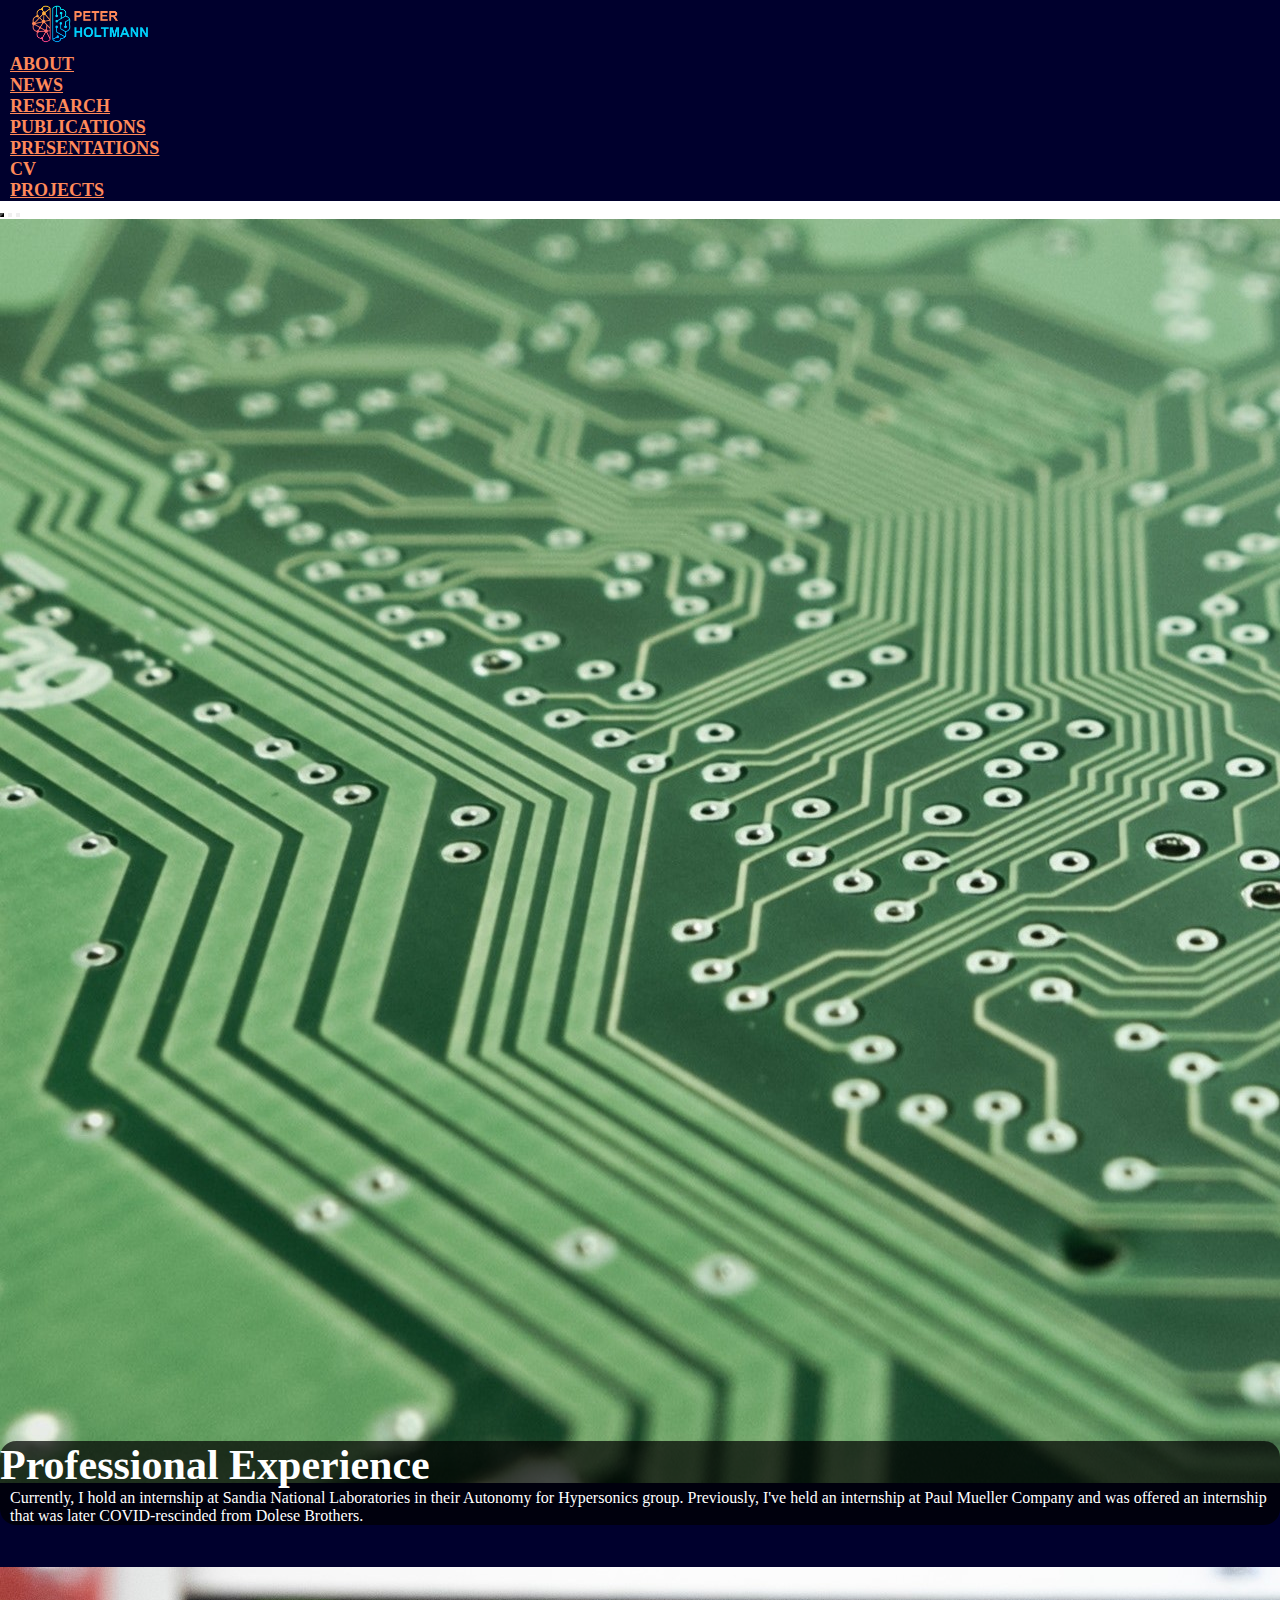
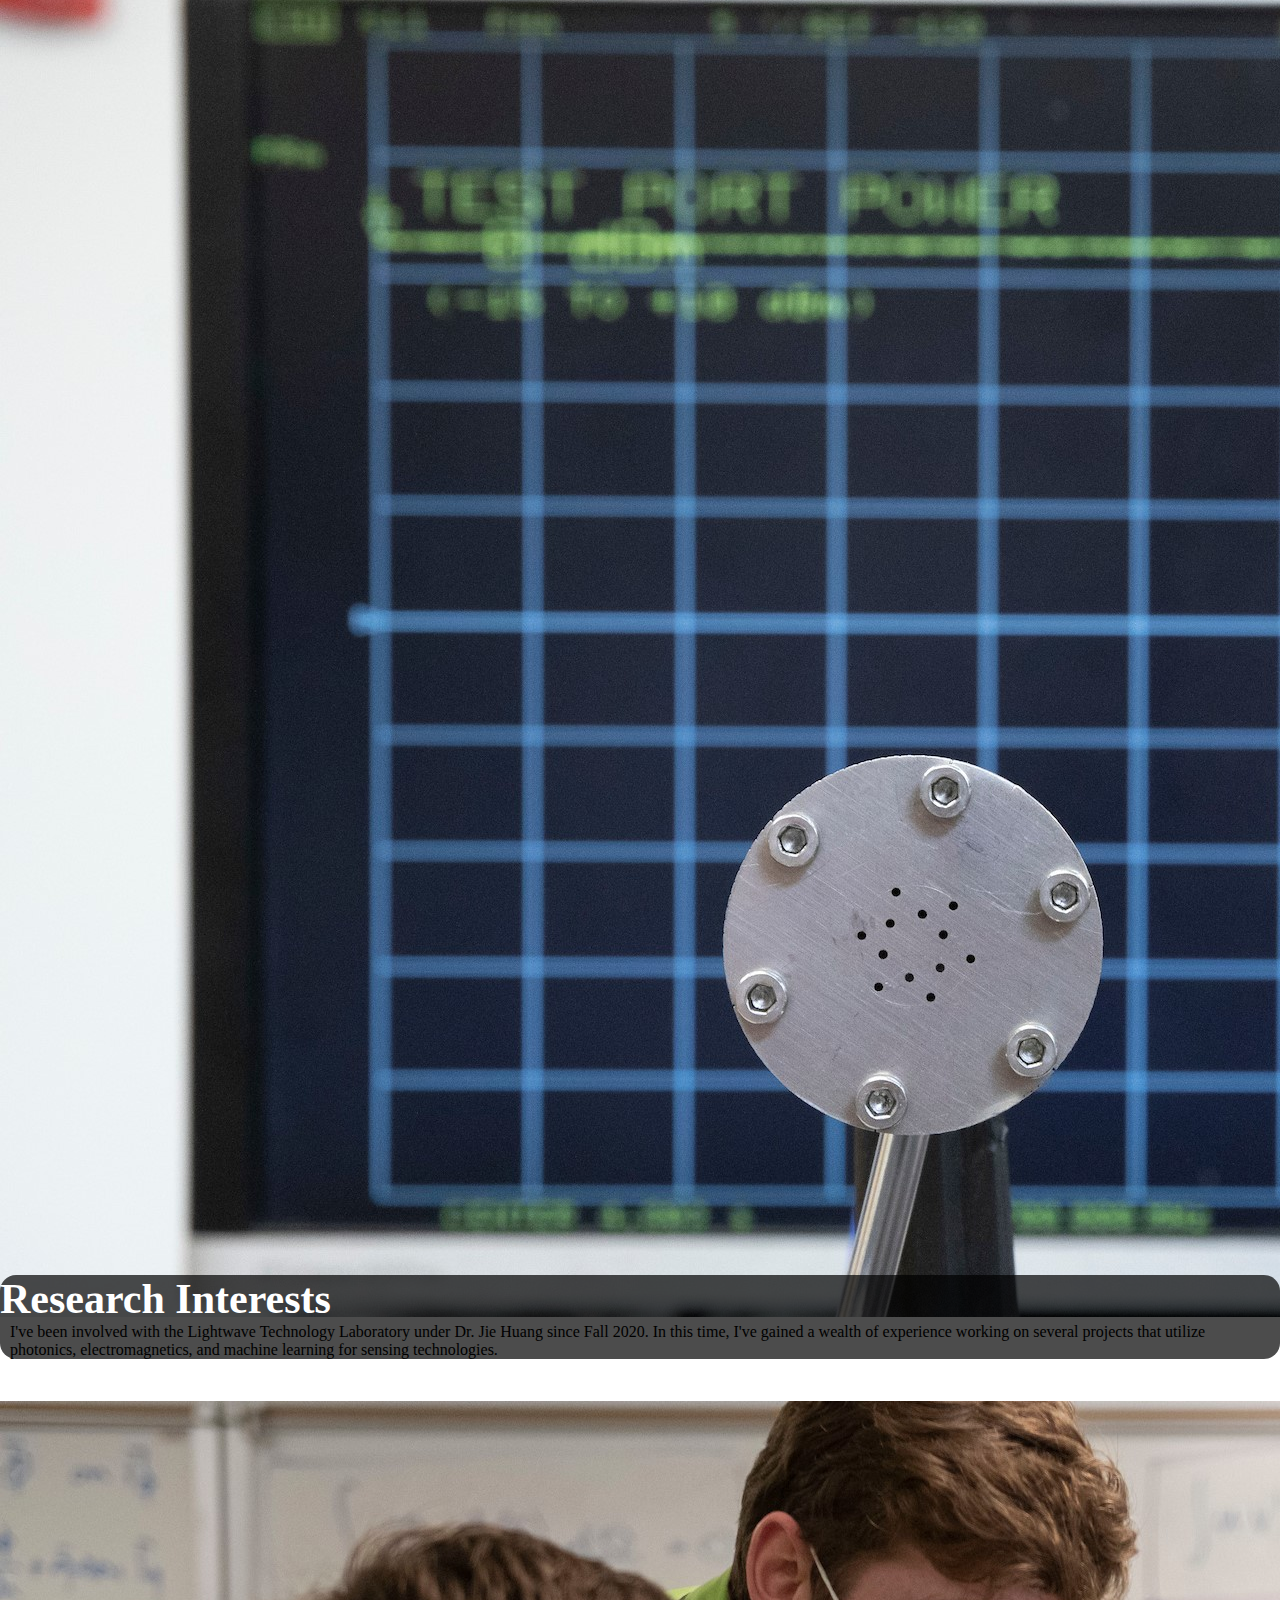
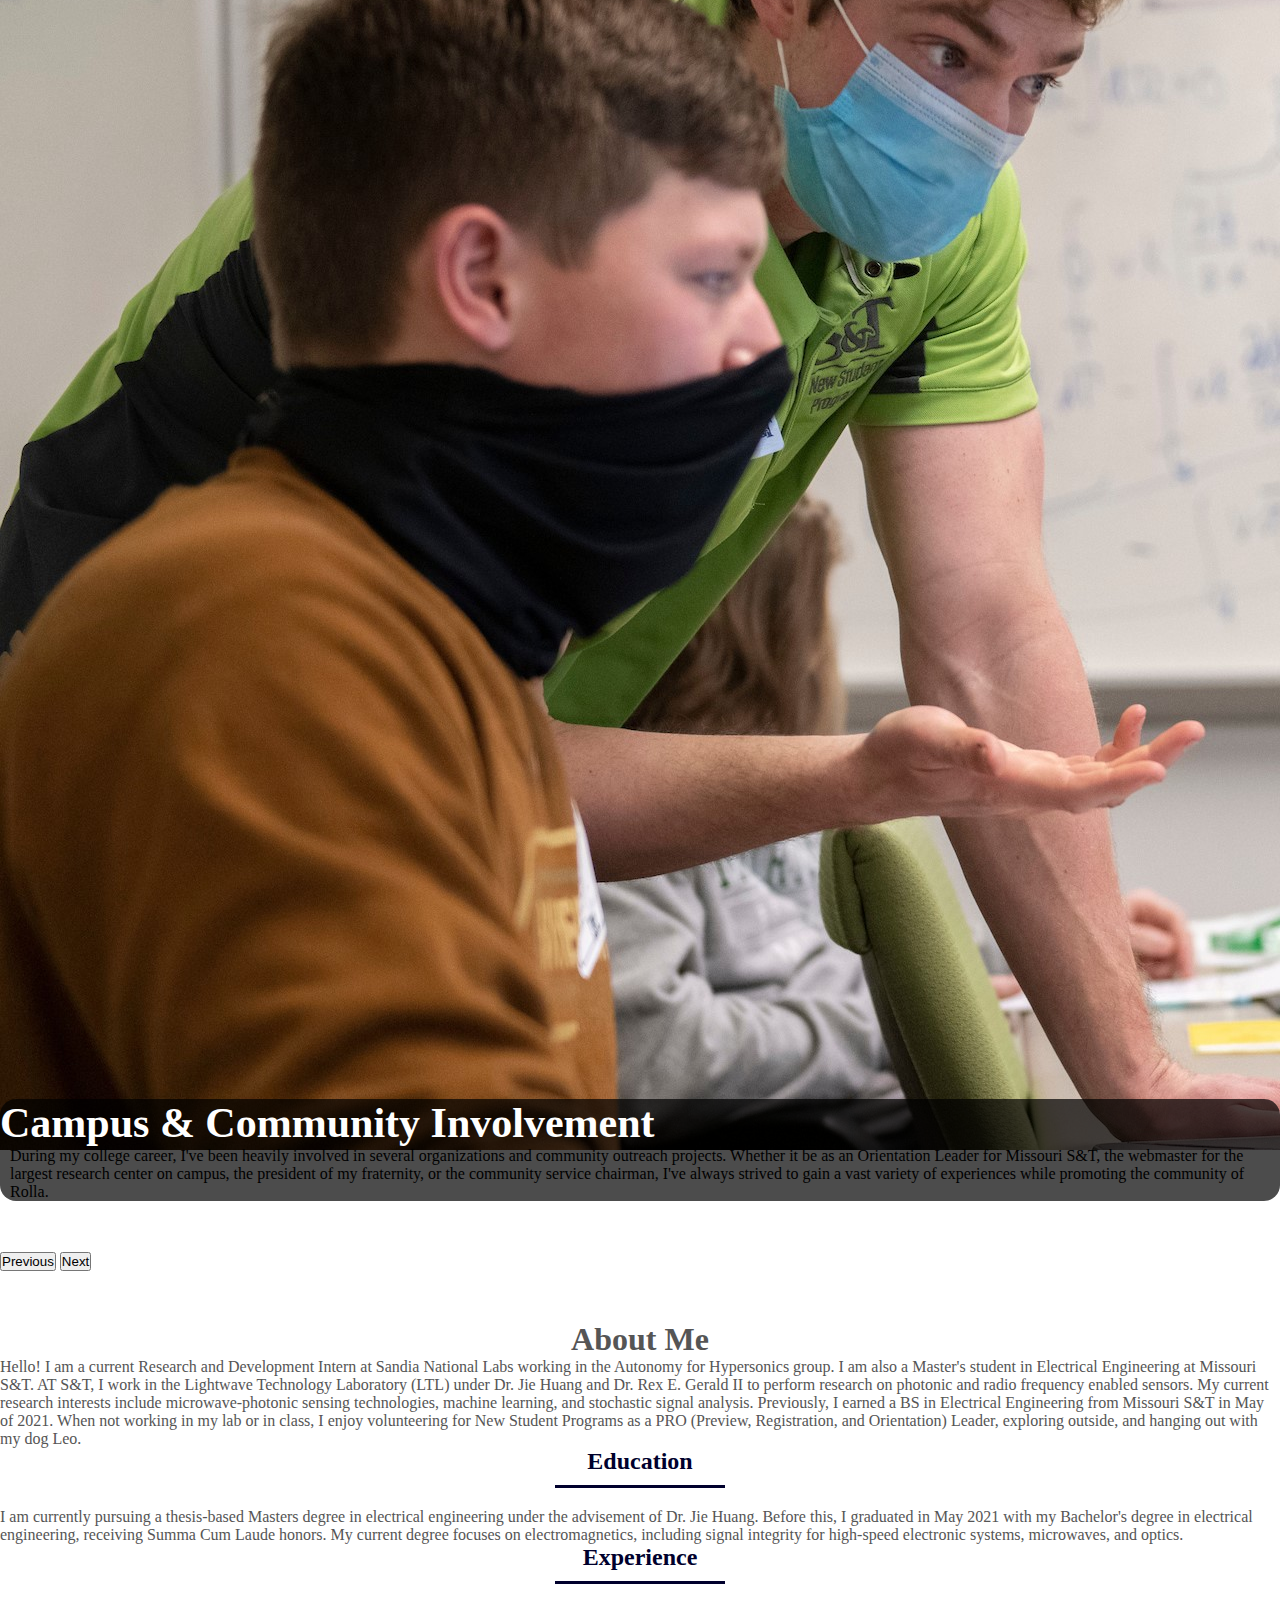
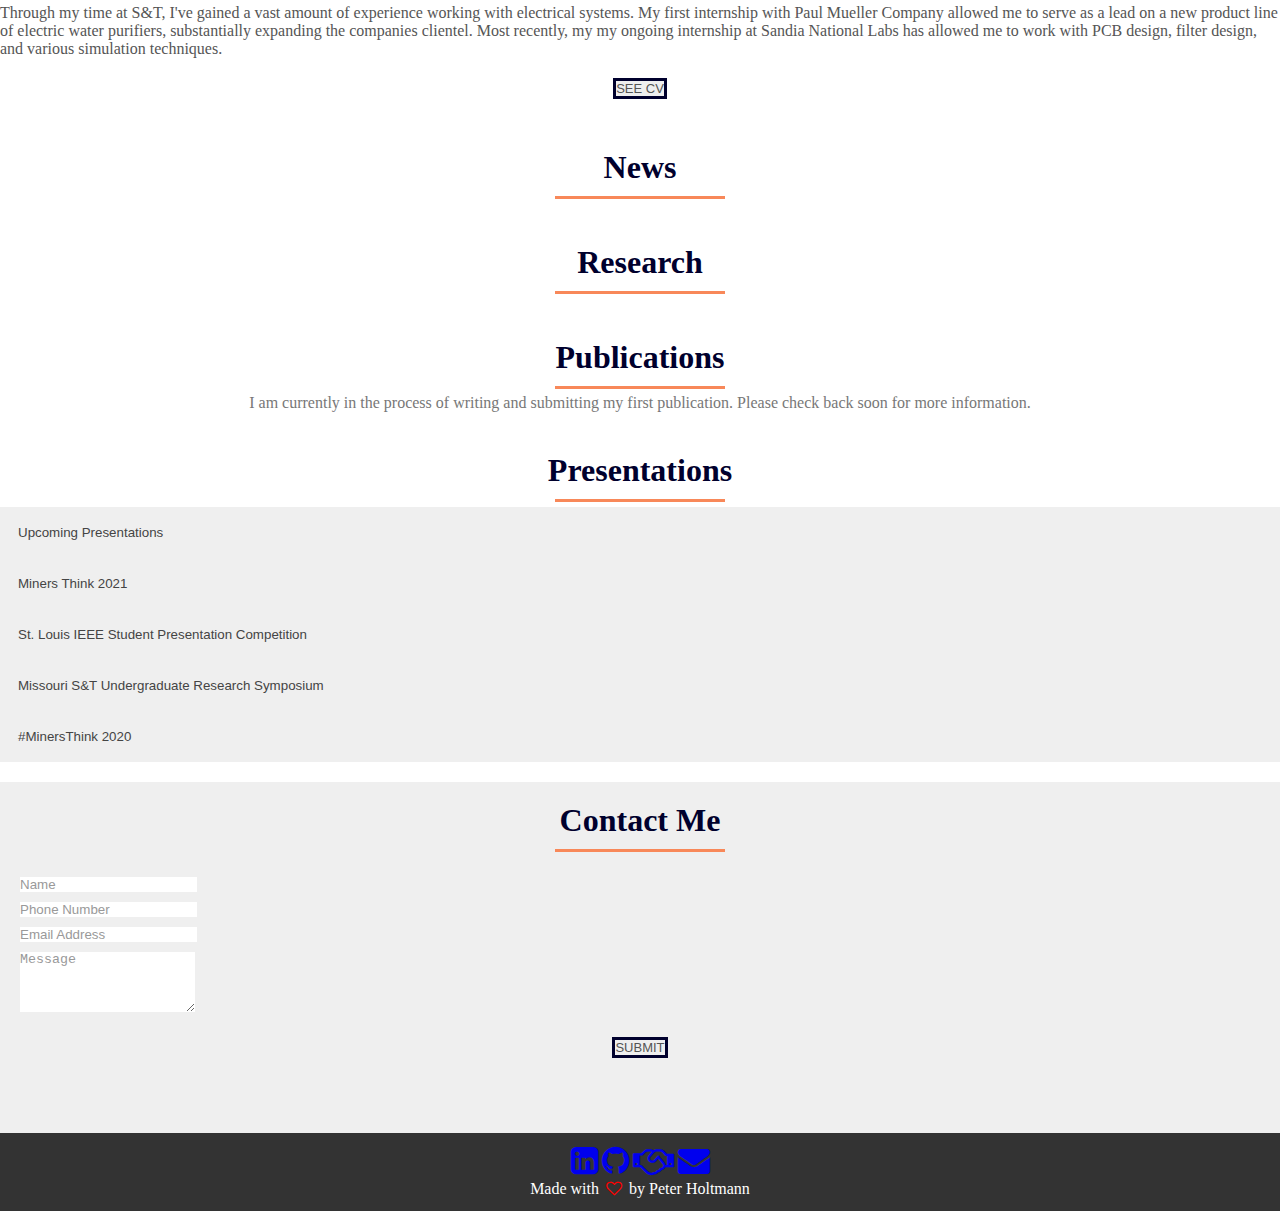
==== index.html @ 77678daa "added entire about section" ====
<html>
  <head>
    <title>Peter H. Holtmann</title>
    <link href="style.css" rel="stylesheet" type="text/css">
    <link href="https://cdn.jsdelivr.net/npm/bootstrap@5.0.1/dist/css/bootstrap.min.css" rel="stylesheet" integrity="sha384-+0n0xVW2eSR5OomGNYDnhzAbDsOXxcvSN1TPprVMTNDbiYZCxYbOOl7+AMvyTG2x" crossorigin="anonymous">
    <link rel="stylesheet" href="https://cdnjs.cloudflare.com/ajax/libs/font-awesome/4.7.0/css/font-awesome.min.css">
    <script src="https://cdn.jsdelivr.net/npm/bootstrap@5.0.1/dist/js/bootstrap.bundle.min.js" integrity="sha384-gtEjrD/SeCtmISkJkNUaaKMoLD0//ElJ19smozuHV6z3Iehds+3Ulb9Bn9Plx0x4" crossorigin="anonymous"></script>
  </head>
<body>
 <!---Navigation Bar--->
 <section id="nav-bar">
   <nav class="navbar navbar-expand-lg navbar-dark sticky-top" style="background-color: #00002d;>
     <div class="container-fluid">
       <a class="navbar-brand" href="#slider"><img src="PH_Logo.jpg"></a>
       <button class="navbar-toggler" type="button" data-bs-toggle="collapse" data-bs-target="#navbarNav" aria-controls="navbarNav" aria-expanded="false" aria-label="Toggle navigation">
         <span class="navbar-toggler-icon"></span>
       </button>
       <div class="collapse navbar-collapse" id="navbarNav">
         <ul class="navbar-nav ms-auto">
           <li class="nav-item">
             <a class="nav-link" aria-current="page" href="#about">ABOUT</a>
           </li>
           <li class="nav-item">
             <a class="nav-link" href="#news">NEWS</a>
           </li>
           <li class="nav-item">
             <a class="nav-link" href="#research">RESEARCH</a>
           </li>
           <li class="nav-item">
             <a class="nav-link" href="#pubs">PUBLICATIONS</a>
           </li>
           <li class="nav-item">
            <a class="nav-link" href="#presentations">PRESENTATIONS</a>
           </li>
           <li class="nav-item">
             <a class="nav-link" onclick="window.open('Peter_Holtmann_Resume_SS2021.pdf')">CV</a>
           </li>
           <li class="nav-item">
             <a class="nav-link" href="UnderConstruction.html">PROJECTS</a>
           </li>
         </ul>
       </div>
     </div>
   </nav>
 </section>
<div id="slider">
  <div id="headerSlider" class="carousel slide" data-bs-ride="carousel">
    <div class="carousel-indicators">
      <button type="button" data-bs-target="#headerSlider" data-bs-slide-to="0" class="active" aria-current="true" aria-label="Slide 1"></button>
      <button type="button" data-bs-target="#headerSlider" data-bs-slide-to="1" aria-label="Slide 2"></button>
      <button type="button" data-bs-target="#headerSlider" data-bs-slide-to="2" aria-label="Slide 3"></button>
    </div>
    <div class="carousel-inner">
      <div class="carousel-item active">
        <img src="circuit.jpg" class="d-block img-fluid" alt="...">
        <div class="carousel-caption">
          <h5> Professional Experience </h5>
          <p>Currently, I hold an internship at Sandia National Laboratories in their Autonomy for Hypersonics group.
            Previously, I've held an internship at Paul Mueller Company and was offered an internship that was later COVID-rescinded from Dolese Brothers.
          </p>
        </div>
      </div>
      <div class="carousel-item">
        <img src="breath.jpg" class="d-block img-fluid" alt="...">
        <div class="carousel-caption">
          <h5> Research Interests </h5>
          <p>I've been involved with the Lightwave Technology Laboratory under Dr. Jie Huang since Fall 2020.
          In this time, I've gained a wealth of experience working on several projects that utilize
          photonics, electromagnetics, and machine learning for sensing technologies.</p>
        </div>
      </div>
      <div class="carousel-item">
        <img src="pro.jpg" class="d-block img-fluid" alt="...">
        <div class="carousel-caption">
          <h5> Campus & Community Involvement </h5>
          <p>During my college career, I've been heavily involved in several organizations and community outreach projects.
           Whether it be as an Orientation Leader for Missouri S&T, the webmaster for the largest research center on campus, the
           president of my fraternity, or the community service chairman, I've always strived to gain a vast variety of experiences
           while promoting the community of Rolla.</p>
        </div>
      </div>
    </div>
    <button class="carousel-control-prev" type="button" data-bs-target="#headerSlider" data-bs-slide="prev">
      <span class="carousel-control-prev-icon" aria-hidden="true"></span>
      <span class="visually-hidden">Previous</span>
    </button>
    <button class="carousel-control-next" type="button" data-bs-target="#headerSlider" data-bs-slide="next">
      <span class="carousel-control-next-icon" aria-hidden="true"></span>
      <span class="visually-hidden">Next</span>
    </button>
  </div>
</div>

<section id="about">
  <div class="container">
    <h1 class="center">About Me</h1>
      <p>
        Hello! I am a current Research and Development Intern at Sandia National Labs working in the Autonomy for Hypersonics group. I am also a
        Master's student in Electrical Engineering at Missouri S&T. AT S&T, I work in the Lightwave Technology Laboratory (LTL) under Dr. Jie Huang
        and Dr. Rex E. Gerald II to perform research on photonic and radio frequency enabled sensors. My current research interests include microwave-photonic
        sensing technologies, machine learning, and stochastic signal analysis. Previously, I earned a BS in Electrical Engineering from Missouri S&T in May of
        2021. When not working in my lab or in class, I enjoy volunteering for New Student Programs as a PRO (Preview, Registration, and Orientation) Leader,
        exploring outside, and hanging out with my dog Leo.
      </p>
      <div class="row">
        <div class="col-md-6">
          <h2>Education</h2>
            <div class="edu-content">
              <p>I am currently pursuing a thesis-based Masters degree in electrical engineering under the advisement of Dr. Jie Huang. Before this,
              I graduated in May 2021 with my Bachelor's degree in electrical engineering, receiving Summa Cum Laude honors. My current degree
              focuses on electromagnetics, including signal integrity for high-speed electronic systems, microwaves, and optics.</p>
            </div>
        </div>
        <div class="col-md-6">
          <h2>Experience</h2>
            <div class = "exp-content">
              <p>Through my time at S&T, I've gained a vast amount of experience working with electrical systems. My first internship with Paul Mueller Company
              allowed me to serve as a lead on a new product line of electric water purifiers, substantially expanding the companies clientel. Most recently, my
              my ongoing internship at Sandia National Labs has allowed me to work with PCB design, filter design, and various simulation techniques.</p>
            </div>
        </div>
      </div>
    </div>
    <div class="center">
      <button type="button" class="btn btn-one" onclick="window.open('Peter_Holtmann_Resume_SS2021.pdf')">See CV</button>
    </div>
</section>
<section id="news">
  <div class="container">
    <h1 class="center">News</h1>
  </div>

</section>
<section id="research">
  <div class="container">
    <h1 class="center">Research</h1>
  </div>
</section>

</section>
<section id="pubs">
  <div class="container">
    <h1 class="center">Publications</h1>
      <p>I am currently in the process of writing and submitting my first publication. Please check back soon for more information.</p>
  </div>
</section>

</section>
<section id="presentations">
  <div class="container">
    <h1 class="center">Presentations</h1>
    <button class="accordion">Upcoming Presentations</button>
    <div class="panel">
      <p>In the next month, I will be holding two presentations. The first is in collaboration with the IEEE St. Louis section
      for their student presentation competition. My presentation title is "Metal Organic Framework for Sensing Conditions
      by Electronic Nose Technology (MOF-SCENT): A novel sensing technology for real-time detection of pulmonary disease."
      This will be held on October 9, 2021. The second presentation is in collaboration with the Chemistry and Biology departments
      of Missouri Southern State University. The date and title for this presentation is still pending. More information will be posted
      once available.</p>
    </div>

    <button class="accordion">Miners Think 2021</button>
    <div class="panel">
      <p>In August, 2021, I was asked to return for a second year to present the Miners Think mission of Opening Week,
        a week-long orientation for incoming freshmen to Missouri S&T. This presentation dealt with the harsh realities of
        college living and provided the proper resources available on campus to mitigate or resolve thes issues. The presentation
        was given to over 1200 freshmen in groups of approximately fifty students at a time.
      </p>
    </div>

    <button class="accordion">St. Louis IEEE Student Presentation Competition</button>
    <div class="panel">
      <p>In March, 2021, I presented to in the St. Louis Student Presentation Competition with the title of "
        A Real-time Sensor for Monitoring Degradation of Aluminum Armor Plates casued by Gallium Infiltration Attacks."
        I was awarded first place in the undergraduate technical section.
      </p>
    </div>

    <button class="accordion">Missouri S&T Undergraduate Research Symposium</button>
    <div class="panel">
      <p>In April, 2021, I participated in the Missouri S&T Undergraduate Research Symposium with a presentation entitled "A
        Machine Learning Approach for Monitoring Degradation of Aluminum Armor Plates caused by Gallium Infiltration Attacks". I was awarded
        second place in the engineering division.
      </p>
    </div>

    <button class="accordion">#MinersThink 2020</button>
    <div class="panel">
      <p>In August, 2020, I presented to to over 1200 incoming freshmen of Missouri S&T on the wellbeing resources available to them
        on campus. The presentation, was given remotely to several groups of approximately fifteen students each and was tailored to best
        discuss the topics most necessary for each group.
      </p>
    </div>
  </div>
  <script>
    var acc = document.getElementsByClassName("accordion");
    var i;

    for (i = 0; i < acc.length; i++) {
      acc[i].addEventListener("click", function() {
        /* Toggle between adding and removing the "active" class,
        to highlight the button that controls the panel */
        this.classList.toggle("active");

        /* Toggle between hiding and showing the active panel */
        var panel = this.nextElementSibling;
        if (panel.style.display === "block") {
          panel.style.display = "none";
        } else {
          panel.style.display = "block";
        }
      });
    }
</script>

</section>

<section id="contact">
  <div class="container">
    <h1 class="center">Contact Me</h1>
    <div class="row">
        <form class="contact-form" action="https://formspree.io/f/xnqldrbg" method="POST">
          <div class="form-group">
            <input type="text" name="name" class="form-control" placeholder="Name">
          </div>
          <div class="form-group">
            <input type="number" name="phone" class="form-control" placeholder="Phone Number">
          </div>
          <div class="form-group">
            <input type="email" name="_replyto" class="form-control" placeholder="Email Address">
          </div>
          <div class="form-group">
            <textarea name="message" class="form-control"  rows="4" placeholder="Message"></textarea>
          </div>
          <div class="center">
            <button type="submit" class="btn btn-one">Submit</button>
          </div>
        </div>
  </div>
</section>

<section id="footer">
  <div class="container center">
    <div class="follow"><label><b></b></label>
      <a href="https://www.linkedin.com/in/peter-holtmann-b42862179/"><i class="fa fa-linkedin-square fa-2x"></i></a>
      <a href="https://github.com/peterholtmann"><i class="fa fa-github fa-2x"></i></a>
      <a href="https://mst.joinhandshake.com/users/7748887"><i class="fa fa-handshake-o fa-2x"></i></a>
      <a href="mailto:phhvd5@mst.edu"><i class="fa fa-envelope fa-2x"></i></a>
    </div>
    <p>Made with <i class="fa fa-heart-o"></i> by Peter Holtmann</p>
  </div>
</section>

<script src="smooth-scroll.js"></script>
<script>
  var scroll = new SmoothScroll('a[href*="#"]');
</script>


</body>
</html>
---- style.css ----
*
{
  margin: 0;
  padding: 0;
}

/*----NAVIGATION----*/

#nav-bar
{
  position: sticky;
  top:0;
  z-index: 10;
}

.navbar-brand img
{
  height: 50px;
  padding-left: 30px;
}

.navbar-nav li
{
  padding: 0 10px;
}
.navbar-nav li
{
  float: rigth;
  text-align: left;
}

#nav-bar ul li a:hover{
  color: #04cbfa!important;
}

.navbar-toggler
{
  border: none!important;
}


.nav-link
{
  color: #ff8959!important;
  font-weight: 600;
  font-size: 18px;
}

.navbar-toggler-icon
{
  color: #ff8959!important;
}

/*---Slider---*/

#slider
{
  width: 100%
}

.carousel-caption
{
  top:50%;
  transform: translateY(-50%);
  bottom: initial!important;
  background-color: rgba(0,0,0,.70);
  border-radius: 16px;
}

.carousel-caption h5
{
  color: #fff;
  font-size: 42px;
}

.carousel-caption p
{
  margin-left:10px;
  margin-right: 10px;
}

/*---About---*/
#about
{
  padding-top: 50px;
  padding-bottom: 5 0px;
  color: #555;
}

#about h2
{
  text-align: center;
  color: #00002d;
  padding-bottom: 0px;
}
#about h2::after
{
  content:'';
  background: #00002d;
  display: block;
  height: 3px;
  width: 170px;
  margin: 10px auto 5px;
}
.center
{
  text-align: center!important;
}

.btn
{
  margin-top: 20px!important;
  margin-bottom: 30px!important;
}

.btn-one
{
  border: 3px solid!important;
  border-color: #00002d!important;
  padding: 10px!important 30px!important;
  text-decoration: none;
  color: #555!important;
  font-size: 13px!important;
  text-transform: uppercase;
}

.btn-one:hover
{
  background-color: #f88859;
   transition: all 0.5s ease-in;
}

.edu-content
{
  padding-top: 15px;
}

.exp-content
{
  padding-top: 15px;
}

.skills-bar p
{
  margin-bottom: 6px;
  font-weight: 600;
}

.progress-Bar
{
  border-radius: 16px;
  background-color: #f88859!important;
}
.progress
{
  border-radius: 16px!important;
  margin-bottom: 20px;
}

/*------News------*/
#news
{
  padding-top: 20px;
  background-color: #fff;
  background-size: cover;
  background-position: center;
  padding-bottom: 20px;
}
#news h1
{
  text-align: center;
  color: #00002d;
  padding-bottom: 0px;
}
#news h1::after
{
  content:'';
  background: #f88859;
  display: block;
  height: 3px;
  width: 170px;
  margin: 10px auto 5px;
}

/*-----RESEARCH------*/
#research
{
  background-color:  #fff;
  background-size: cover;
  background-position: center;
  padding-top: 20px;
  padding-bottom: 20px;
}
#research h1
{
  text-align: center;
  color: #00002d;
  padding-bottom: 0px;
}
#research h1::after
{
  content:'';
  background: #f88859;
  display: block;
  height: 3px;
  width: 170px;
  margin: 10px auto 5px;
}

/*-----PUBS-----------*/
#pubs
{
  background: #fff;
  padding-top: 20px;
  padding-bottom: 20px;
  color: #777;
}
#pubs h1
{
  text-align: center;
  color: #00002d;
  padding-bottom: 0px;
}
#pubs h1::after
{
  content:'';
  background: #f88859;
  display: block;
  height: 3px;
  width: 170px;
  margin: 10px auto 5px;
}
#pubs p
{
  text-align: center;
}


/*----PRESENTATIONS----*/
#presentations
{
  background: #fff;
  padding-top: 20px;
  padding-bottom: 20px;
  color: #777;
}
#presentations h1
{
  text-align: center;
  color: #00002d;
  padding-bottom: 0px;
}
#presentations h1::after
{
  content:'';
  background: #f88859;
  display: block;
  height: 3px;
  width: 170px;
  margin: 10px auto 5px;
}


/* Style the buttons that are used to open and close the accordion panel */
.accordion {
  background-color: #efefef;
  color: #444;
  cursor: pointer;
  padding: 18px;
  width: 100%;
  text-align: left;
  border: none;
  outline: none;
  transition: 0.4s;
}

/* Add a background color to the button if it is clicked on (add the .active class with JS), and when you move the mouse over it (hover) */
.active, .accordion:hover {
  background-color: #00002d;
  color: white;
}

/* Style the accordion panel. Note: hidden by default */
.panel {
  padding: 0 18px;
  background-color: white;
  display: none;
  overflow: hidden;
}

/*-----CONTACT----*/
#contact
{
  background: #efefef;
  padding-top: 20px;
  padding-bottom: 30px;
  color: #777;
}
#contact h1
{
  text-align: center;
  color: #00002d;
  padding-bottom: 0px;
}
#contact h1::after
{
  content:'';
  background: #f88859;
  display: block;
  height: 3px;
  width: 170px;
  margin: 10px auto 5px;
}
.contact-form
{
  padding: 15px;
}
.form-group
{
  padding:5px;
}
.form-control
{
  border-radius: 0!important;
  border: none!important;
}
::placeholder
{
  color: #999 !important;
}

.contact-info .fa
{
  margin: 10px;
  color: #007bff;
  font-weight: bold;
}

/*---FOOTER----*/
#FOOTER
{
  background: #333;
  color: #fff;
  padding: 12px;
}
.fa-heart-o
{
  margin: 3px;
  color: red;
}

#UC
{
  background: #fff;
  color: #00002d;
  padding: 12px;
}
#UC h1
{
  text-align: center;
  color: #00002d;
  padding-bottom: 0px;
}
#UC h1::after
{
  content:'';
  background: #f88859;
  display: block;
  height: 3px;
  width: 170px;
  margin: 10px auto 5px;
}
.center
{
  display: block;
  margin-left: auto;
  margin-right: auto;
  width: 50%;
}
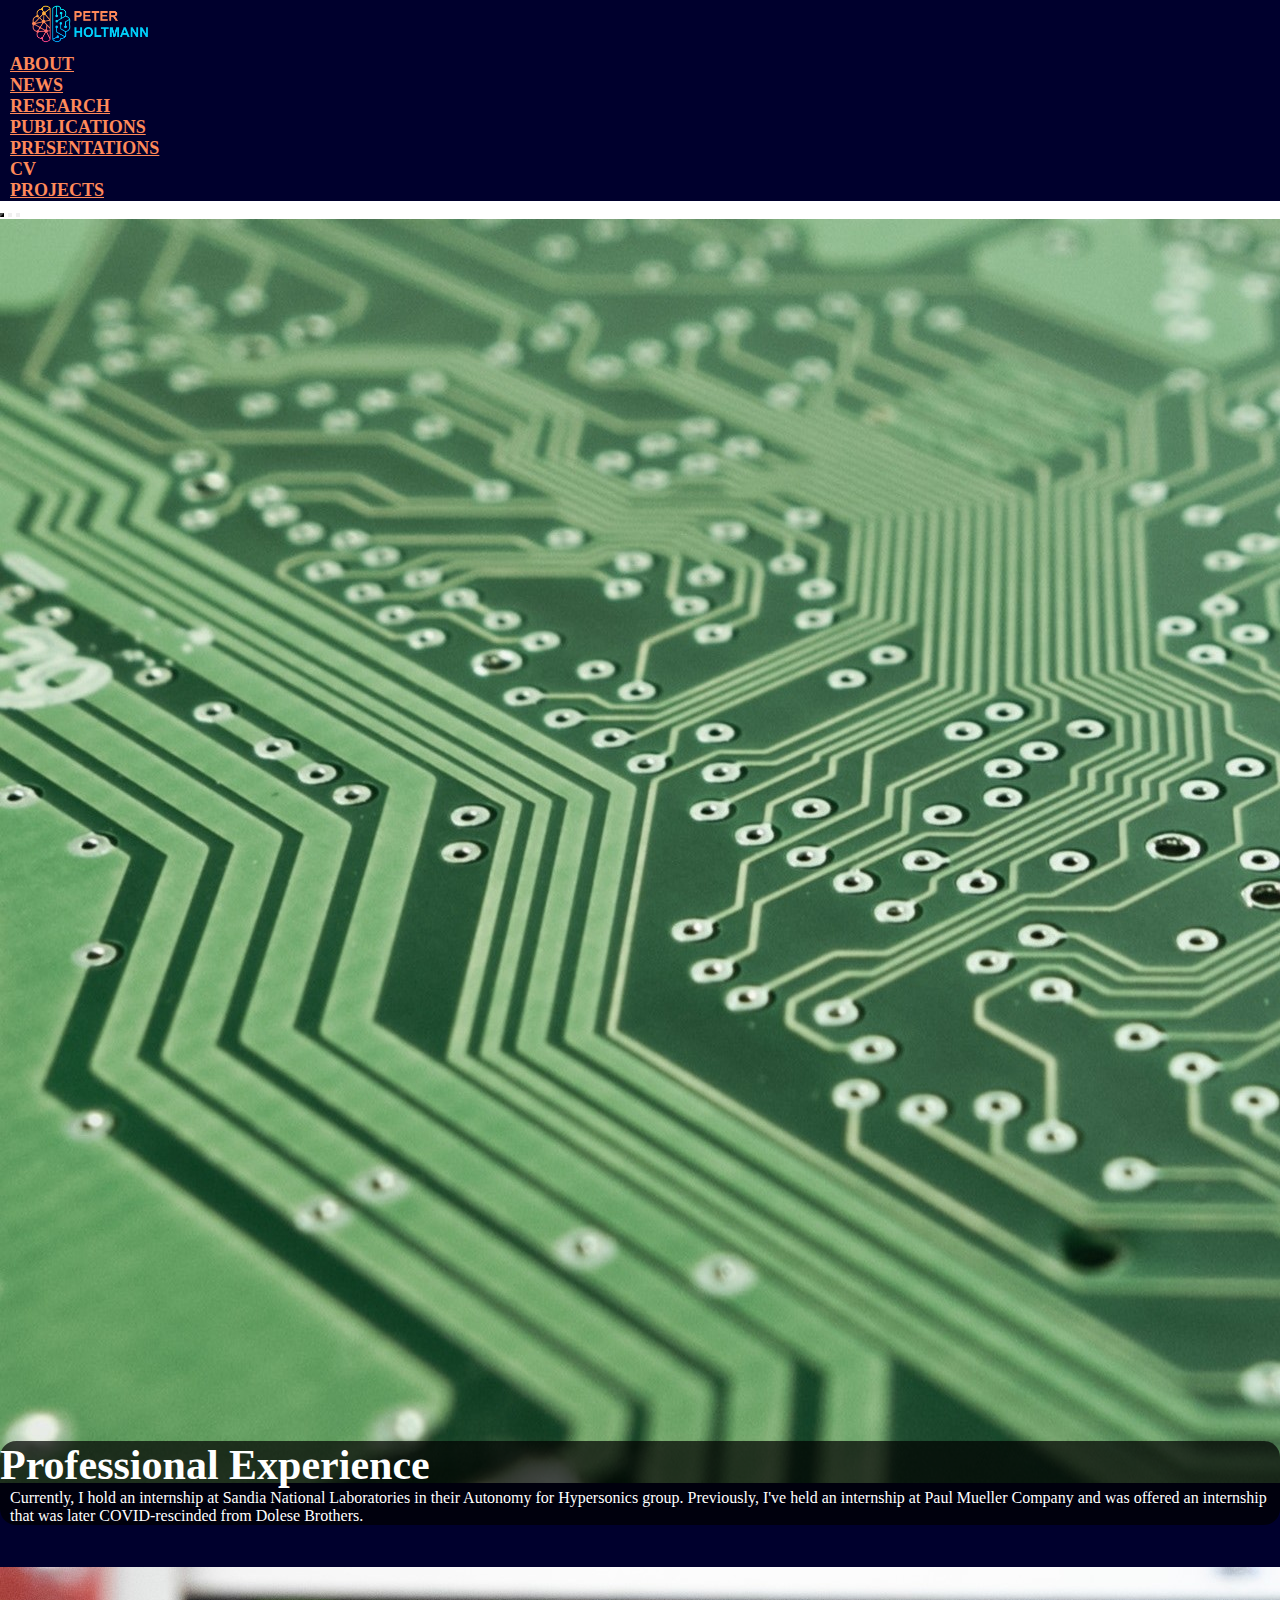
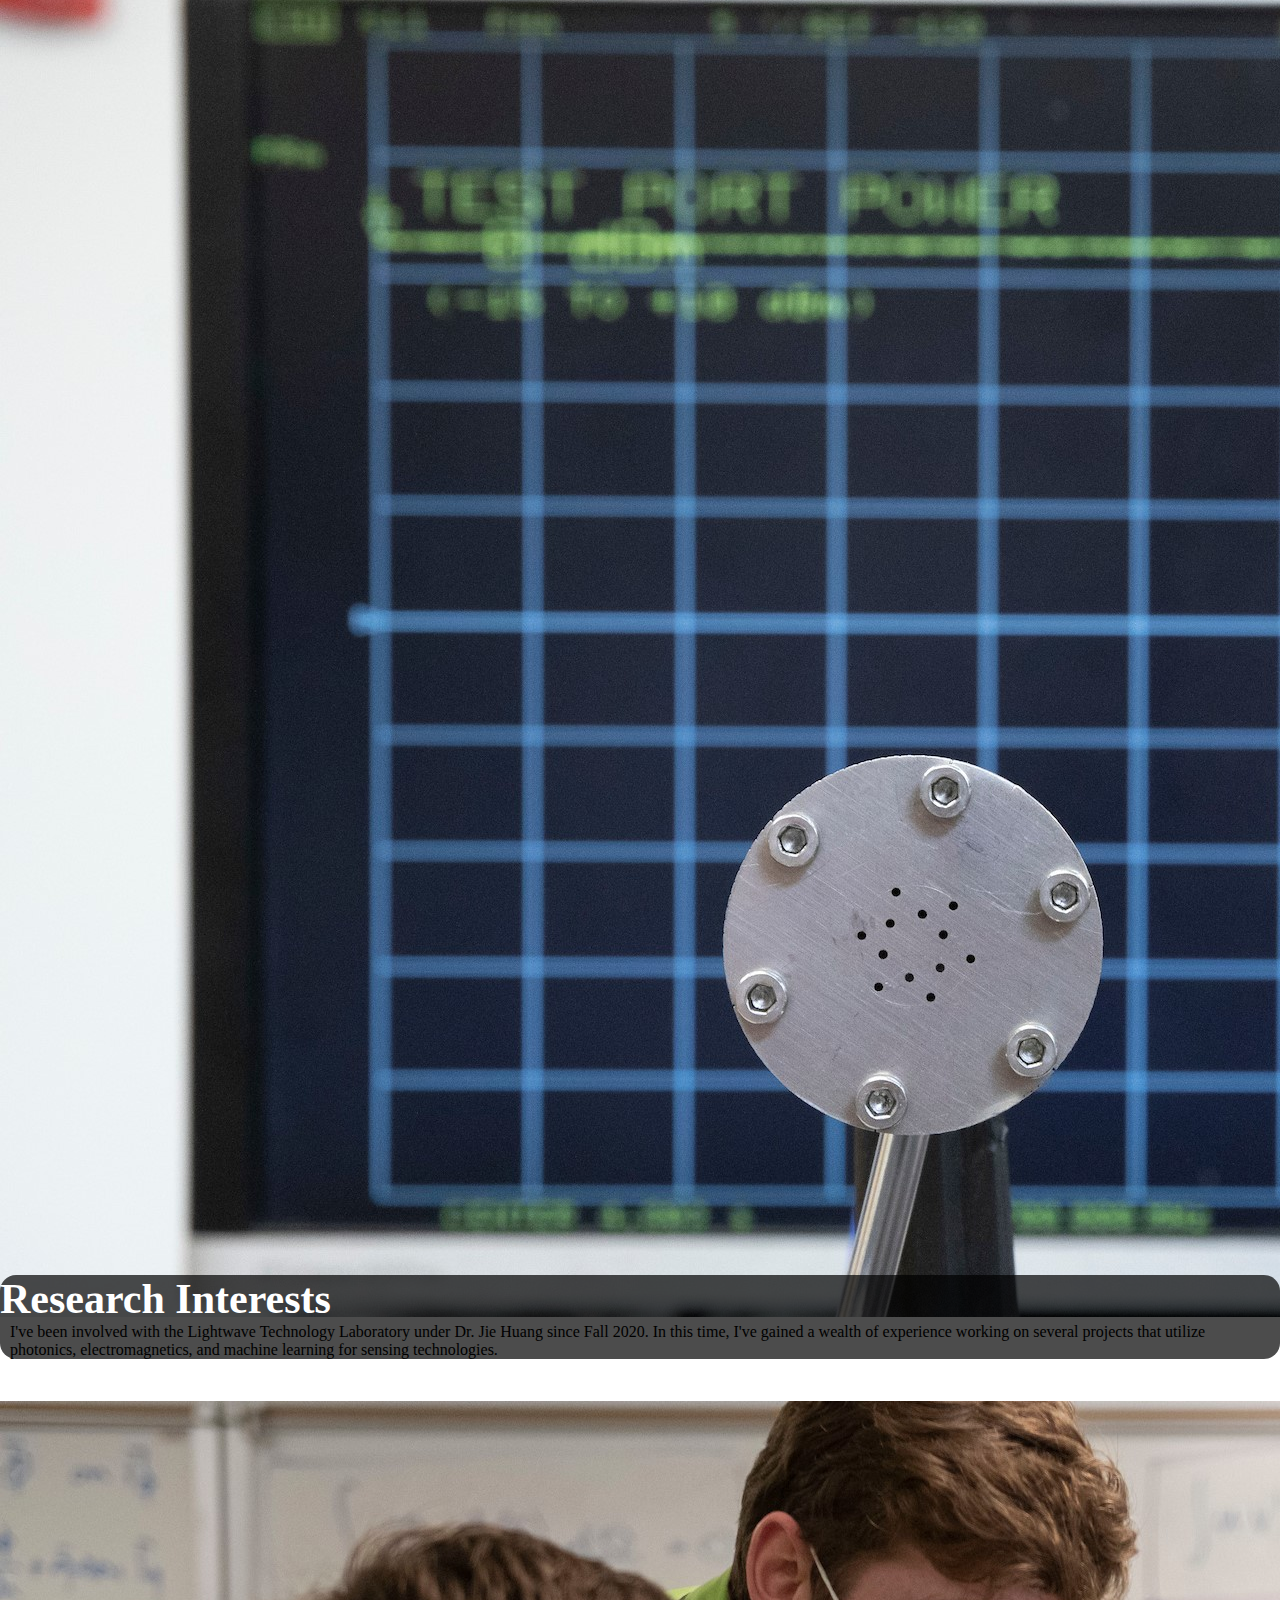
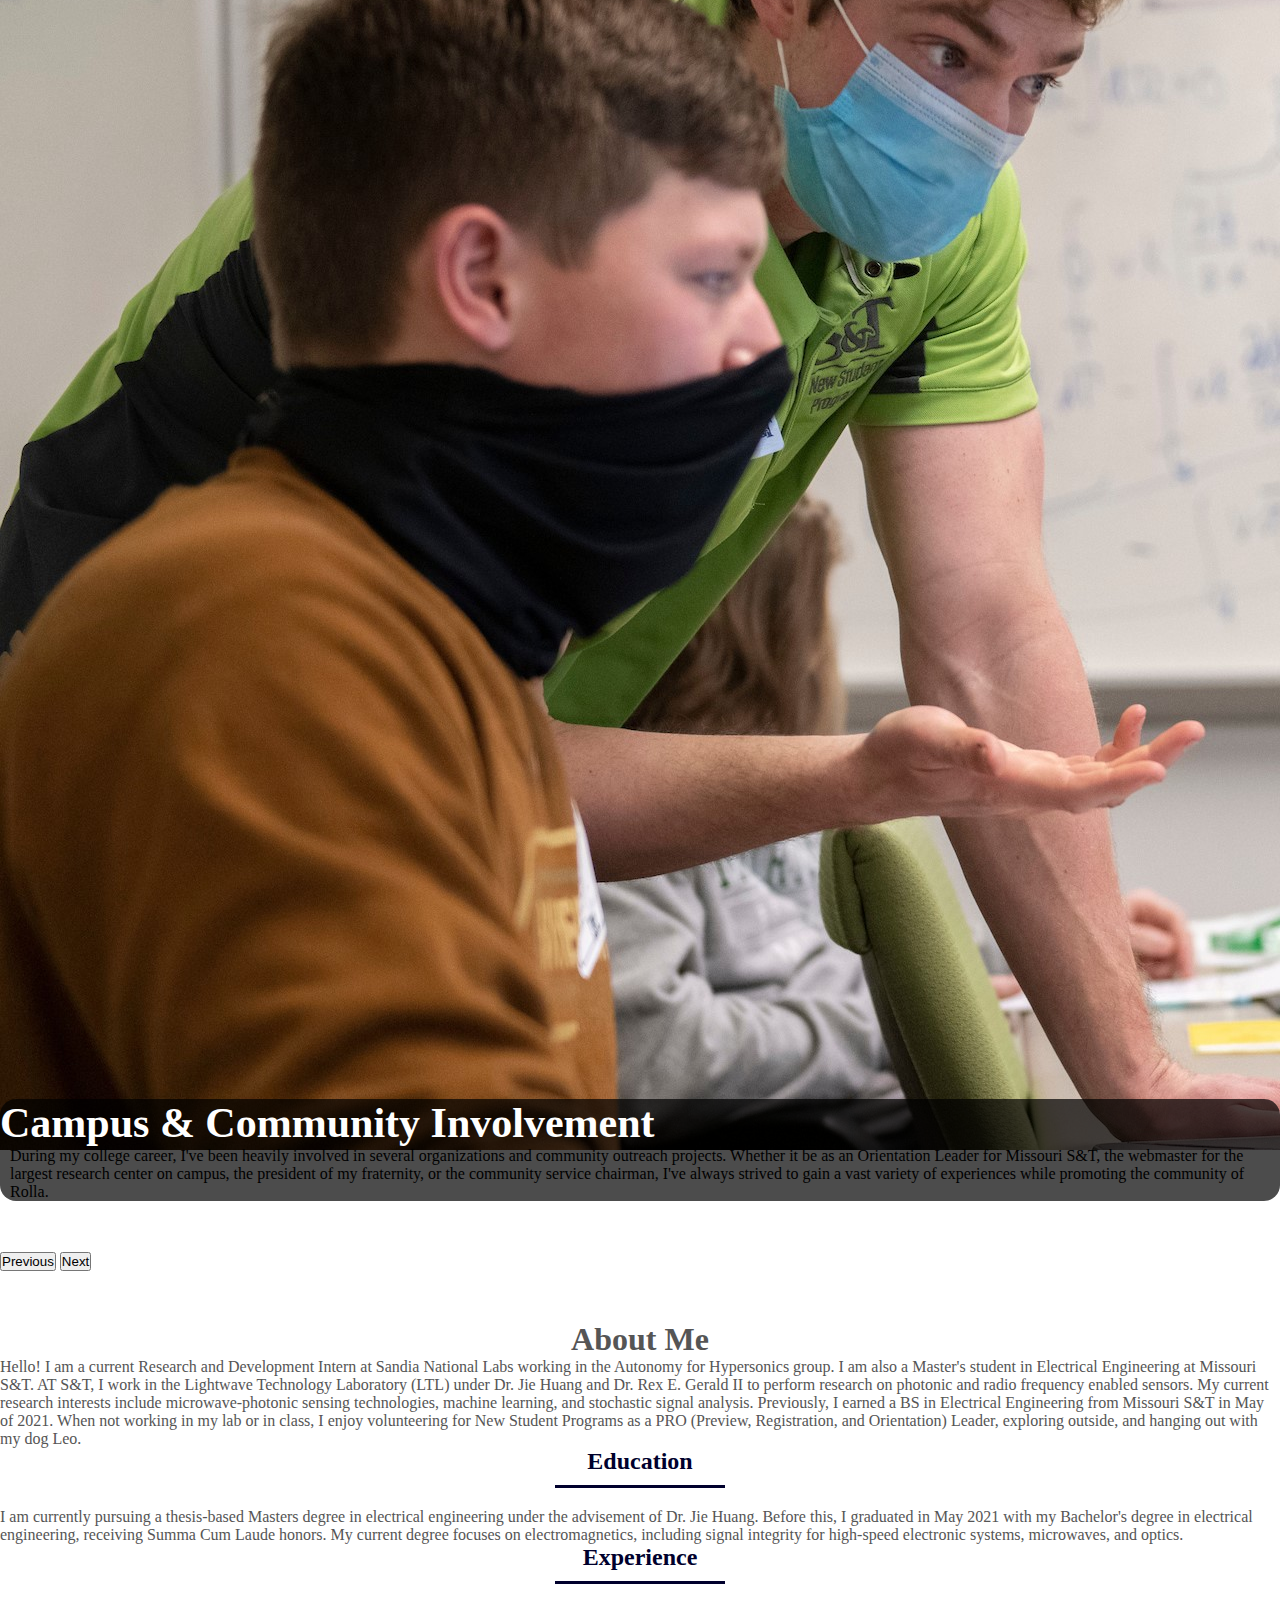
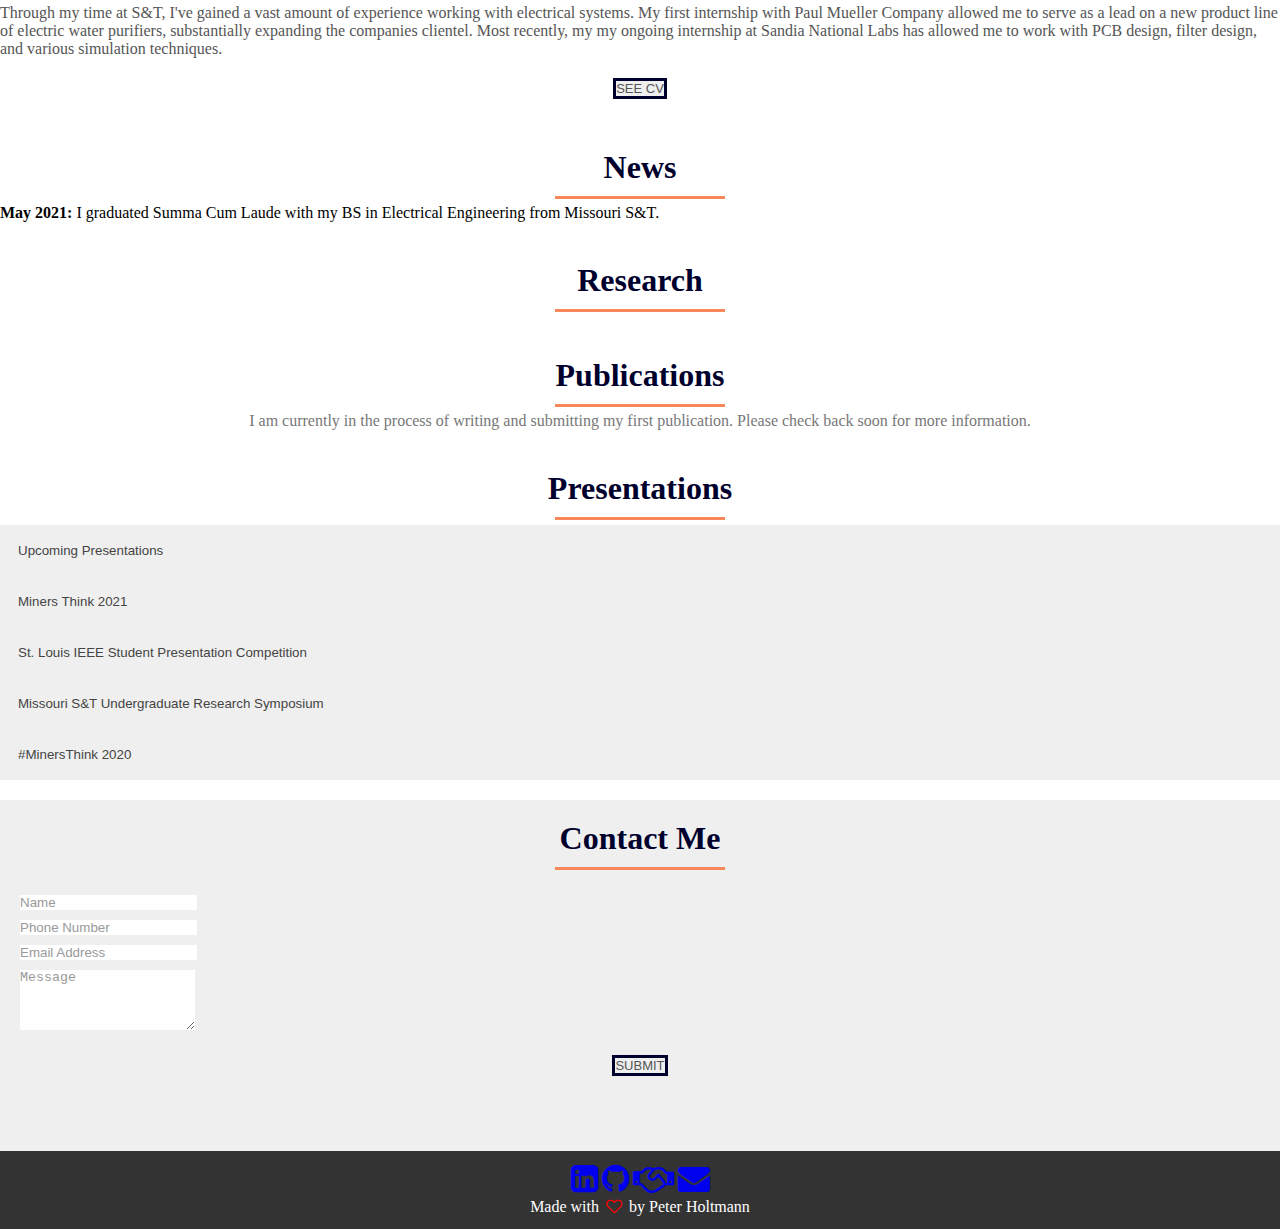
==== commit e2c0e149: "graduation news" ====
--- a/index.html
+++ b/index.html
@@ -128,6 +128,7 @@
 <section id="news">
   <div class="container">
     <h1 class="center">News</h1>
+    <p><b>May 2021:</b> I graduated Summa Cum Laude with my BS in Electrical Engineering from Missouri S&T.</p>
   </div>
 
 </section>
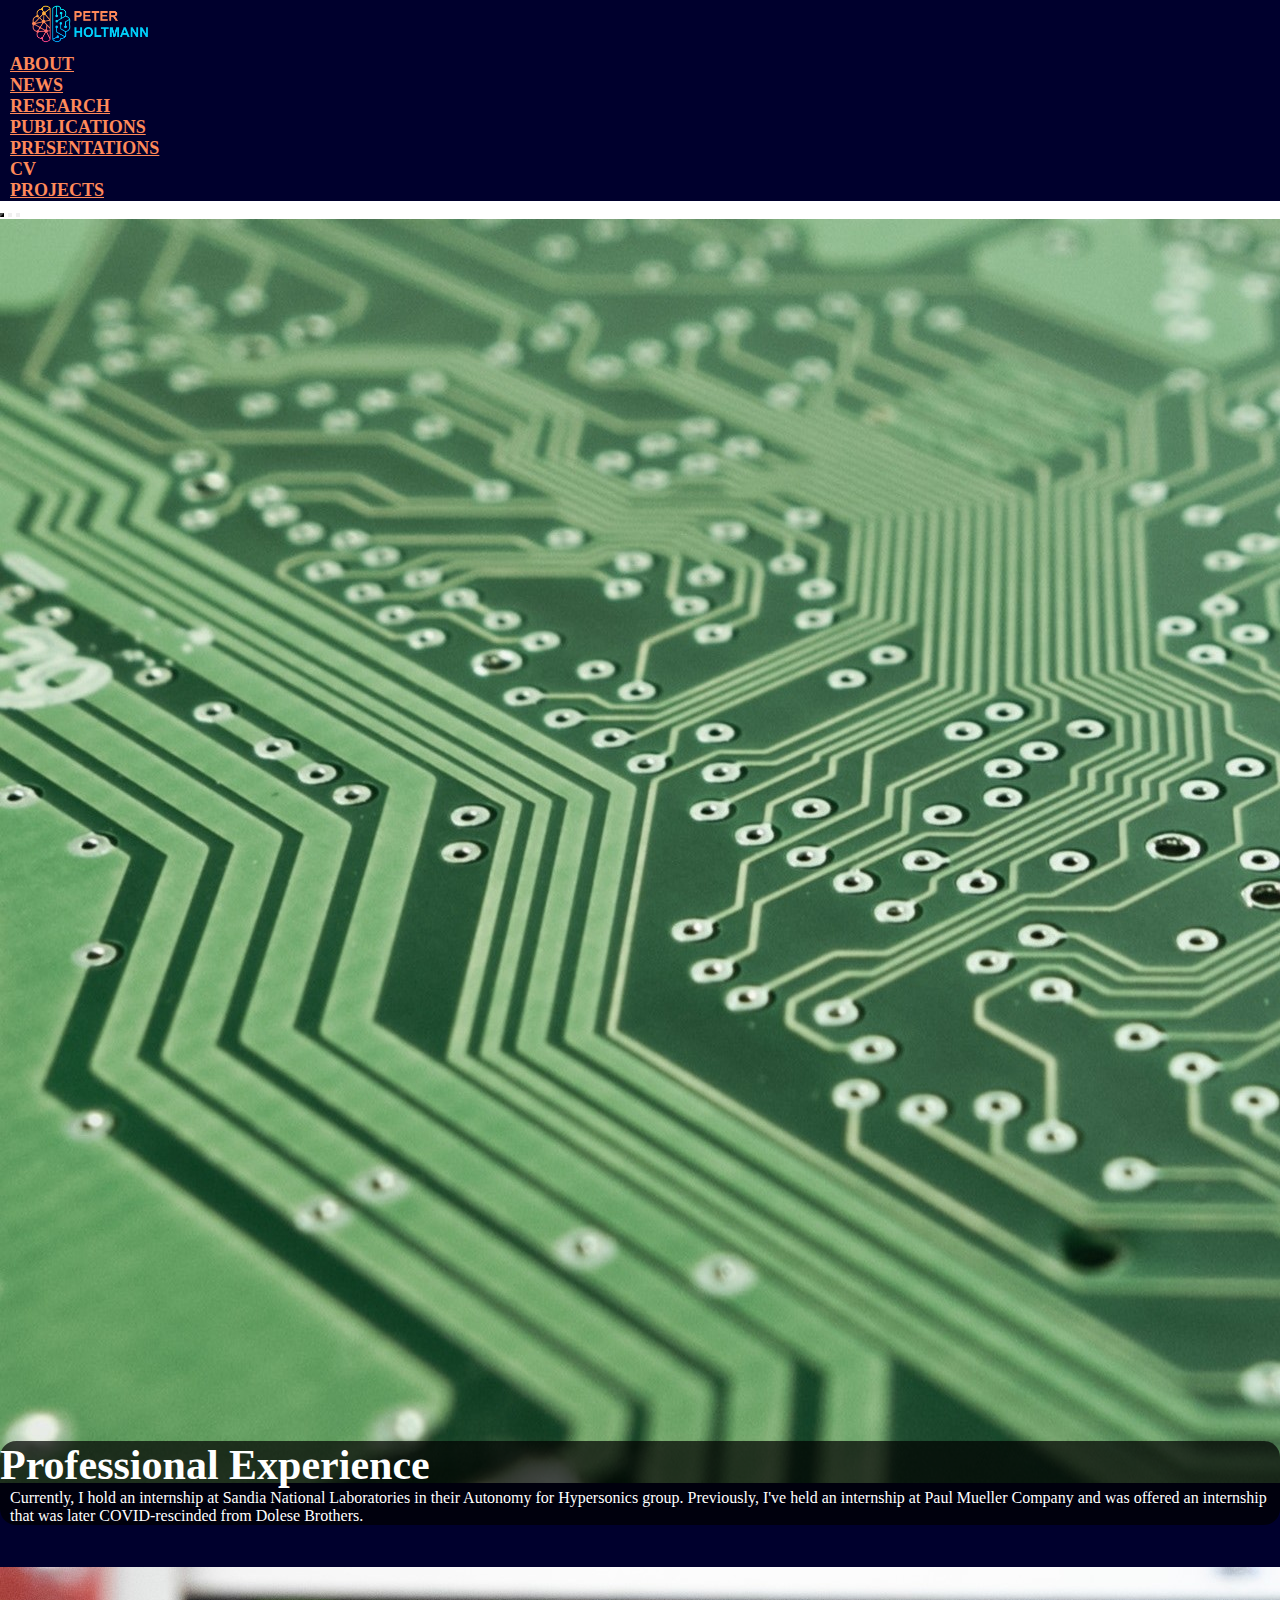
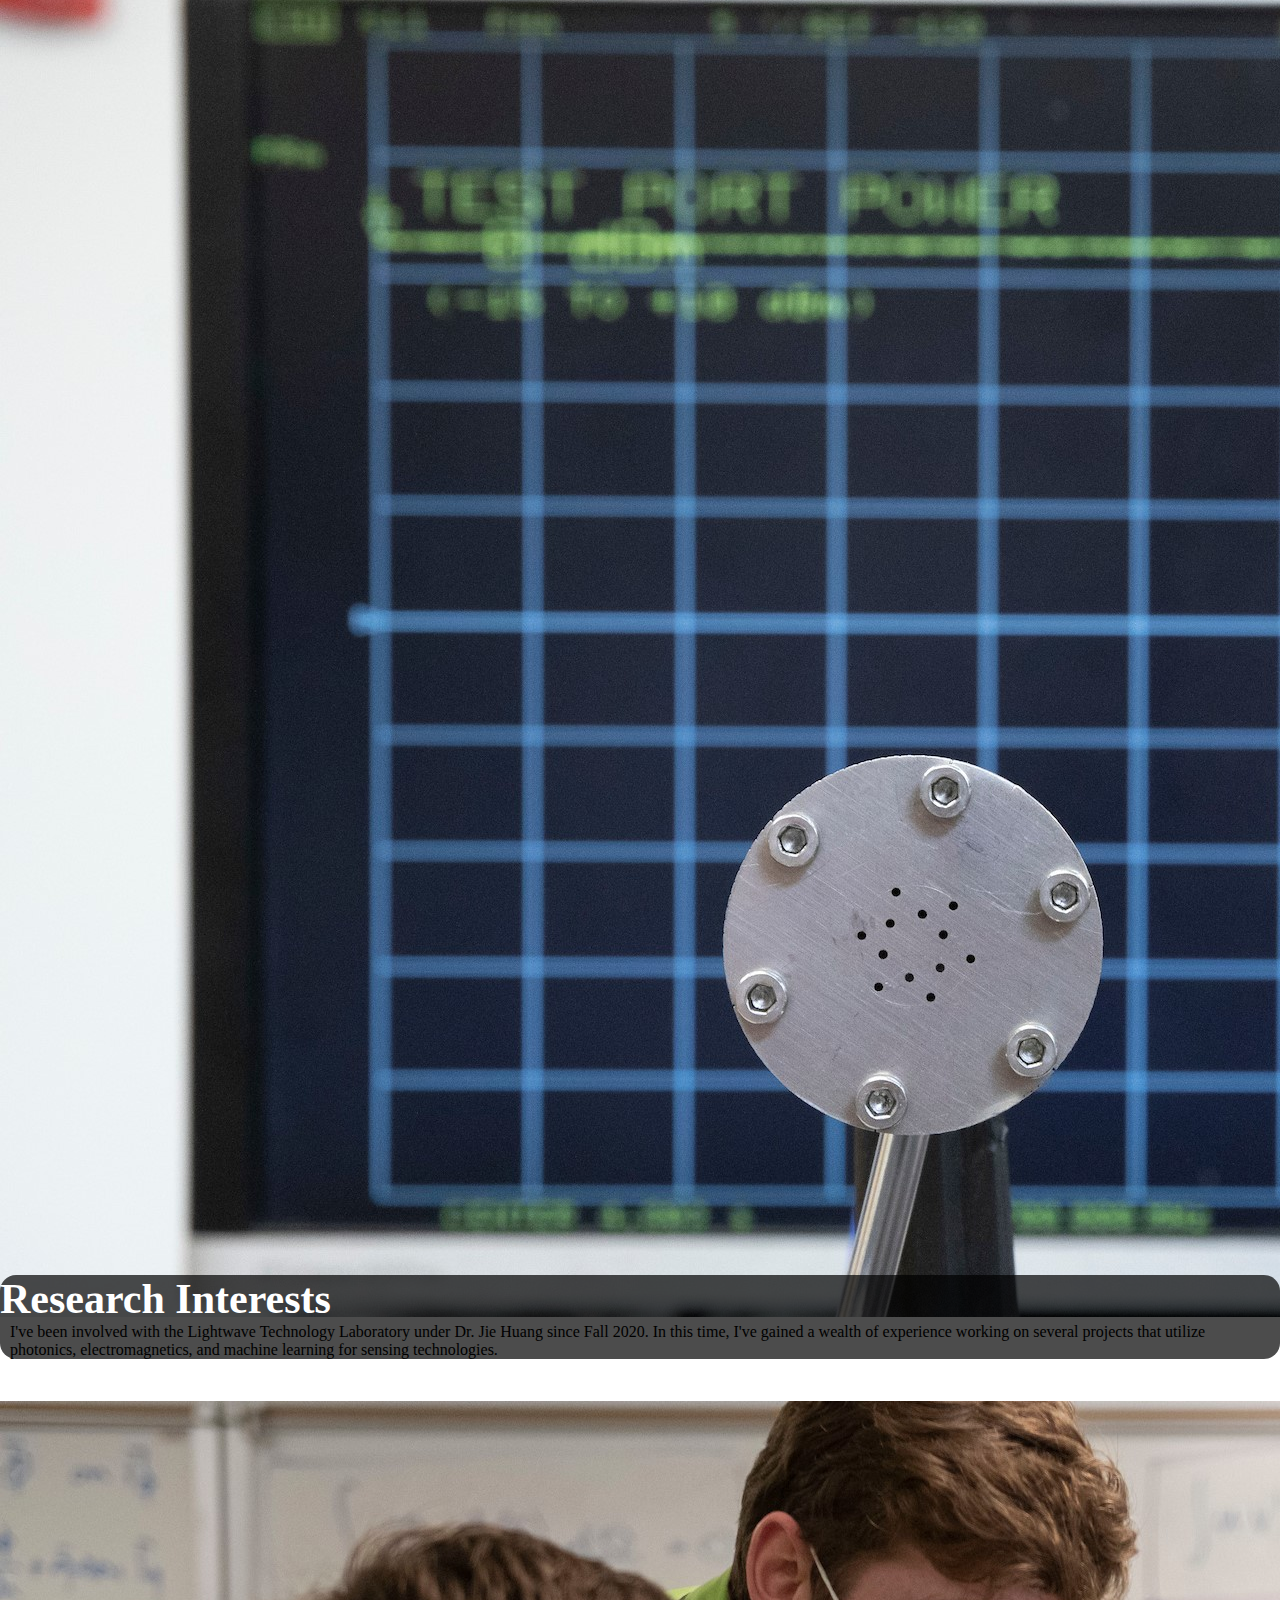
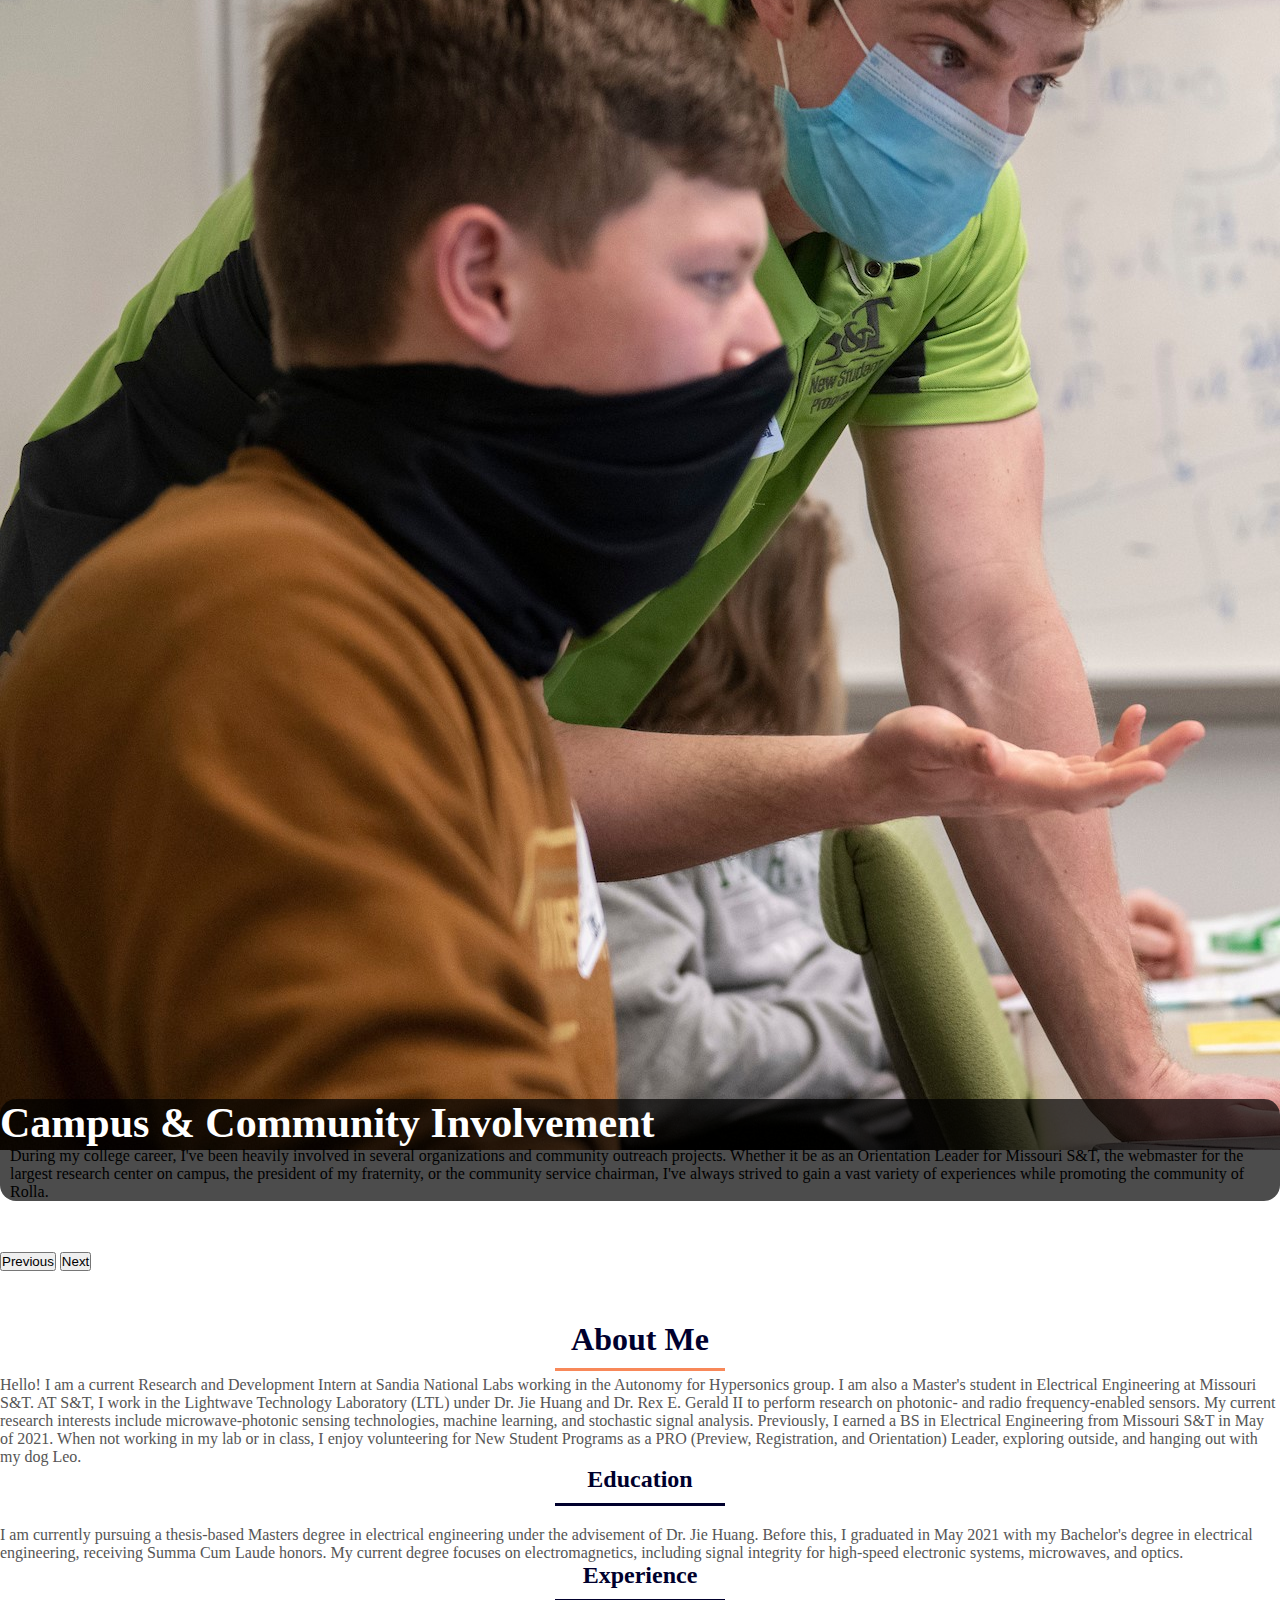
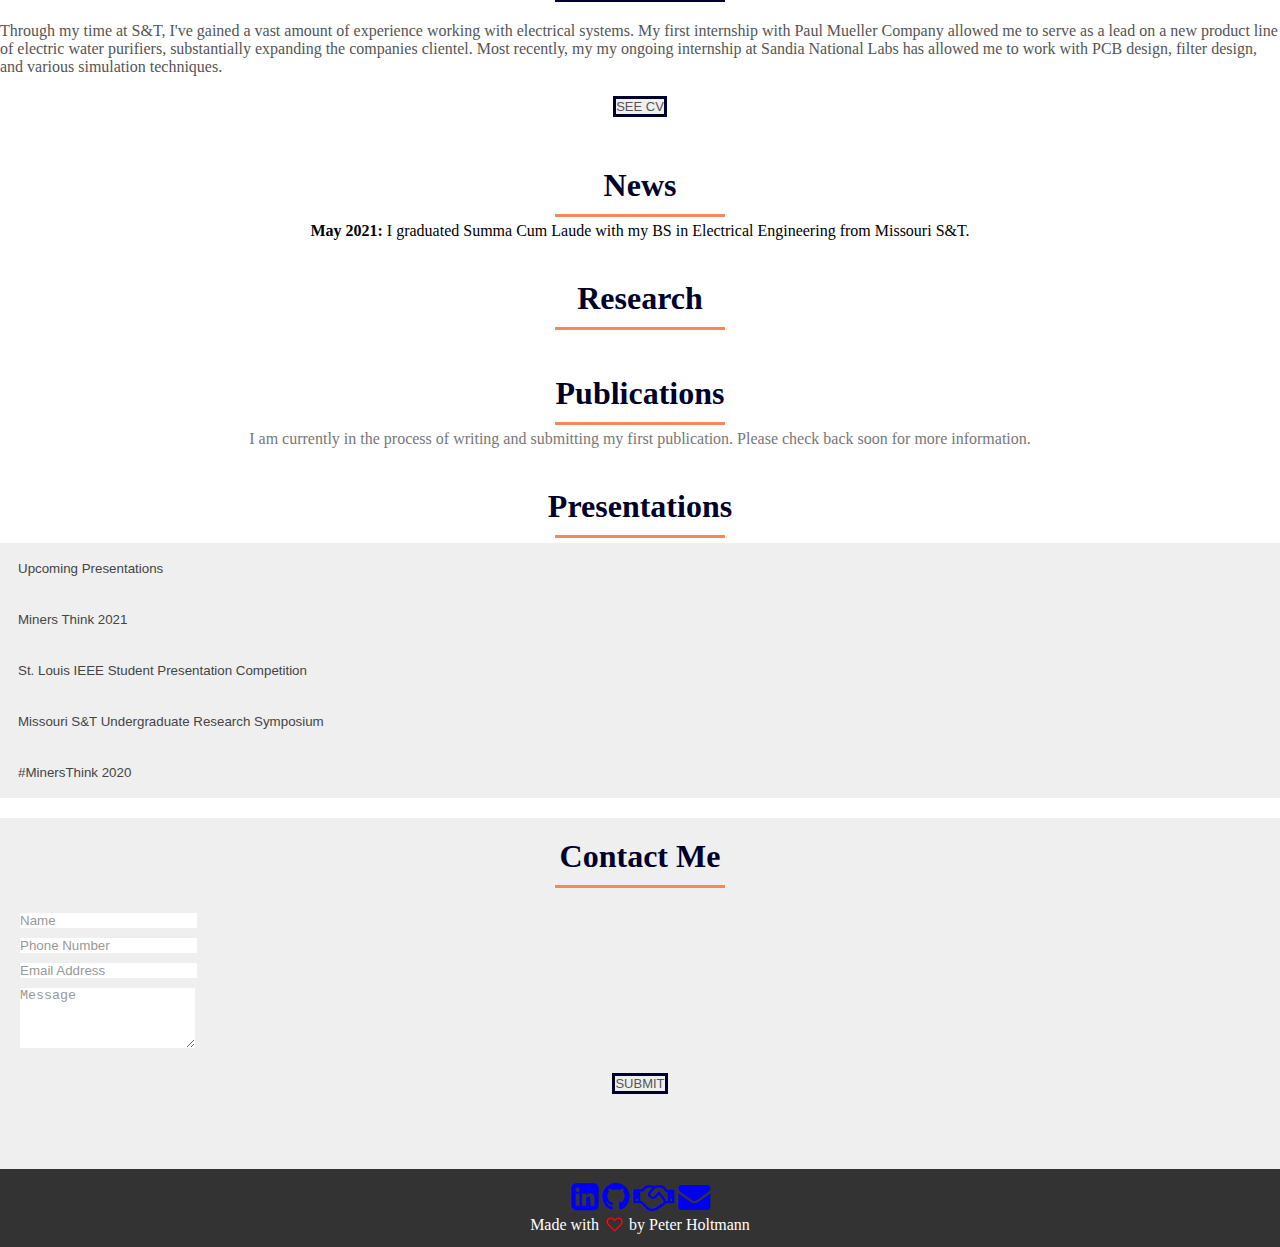
==== commit 2569eb5a: "s" ====
--- a/index.html
+++ b/index.html
@@ -97,7 +97,7 @@
       <p>
         Hello! I am a current Research and Development Intern at Sandia National Labs working in the Autonomy for Hypersonics group. I am also a
         Master's student in Electrical Engineering at Missouri S&T. AT S&T, I work in the Lightwave Technology Laboratory (LTL) under Dr. Jie Huang
-        and Dr. Rex E. Gerald II to perform research on photonic and radio frequency enabled sensors. My current research interests include microwave-photonic
+        and Dr. Rex E. Gerald II to perform research on photonic- and radio frequency-enabled sensors. My current research interests include microwave-photonic
         sensing technologies, machine learning, and stochastic signal analysis. Previously, I earned a BS in Electrical Engineering from Missouri S&T in May of
         2021. When not working in my lab or in class, I enjoy volunteering for New Student Programs as a PRO (Preview, Registration, and Orientation) Leader,
         exploring outside, and hanging out with my dog Leo.
@@ -127,7 +127,7 @@
 </section>
 <section id="news">
   <div class="container">
-    <h1 class="center">News</h1>
+    <h1>News</h1>
     <p><b>May 2021:</b> I graduated Summa Cum Laude with my BS in Electrical Engineering from Missouri S&T.</p>
   </div>
 
--- a/style.css
+++ b/style.css
@@ -86,6 +86,24 @@
   padding-bottom: 5 0px;
   color: #555;
 }
+
+#about h1
+{
+  text-align: center;
+  color: #00002d;
+  padding-bottom: 0px;
+}
+
+#about h1::after
+{
+  content:'';
+  background: #f88859;
+  display: block;
+  height: 3px;
+  width: 170px;
+  margin: 10px auto 5px;
+}
+
 
 #about h2
 {
@@ -181,6 +199,11 @@
   width: 170px;
   margin: 10px auto 5px;
 }
+#news p
+{
+  text-align: center;
+}
+
 
 /*-----RESEARCH------*/
 #research
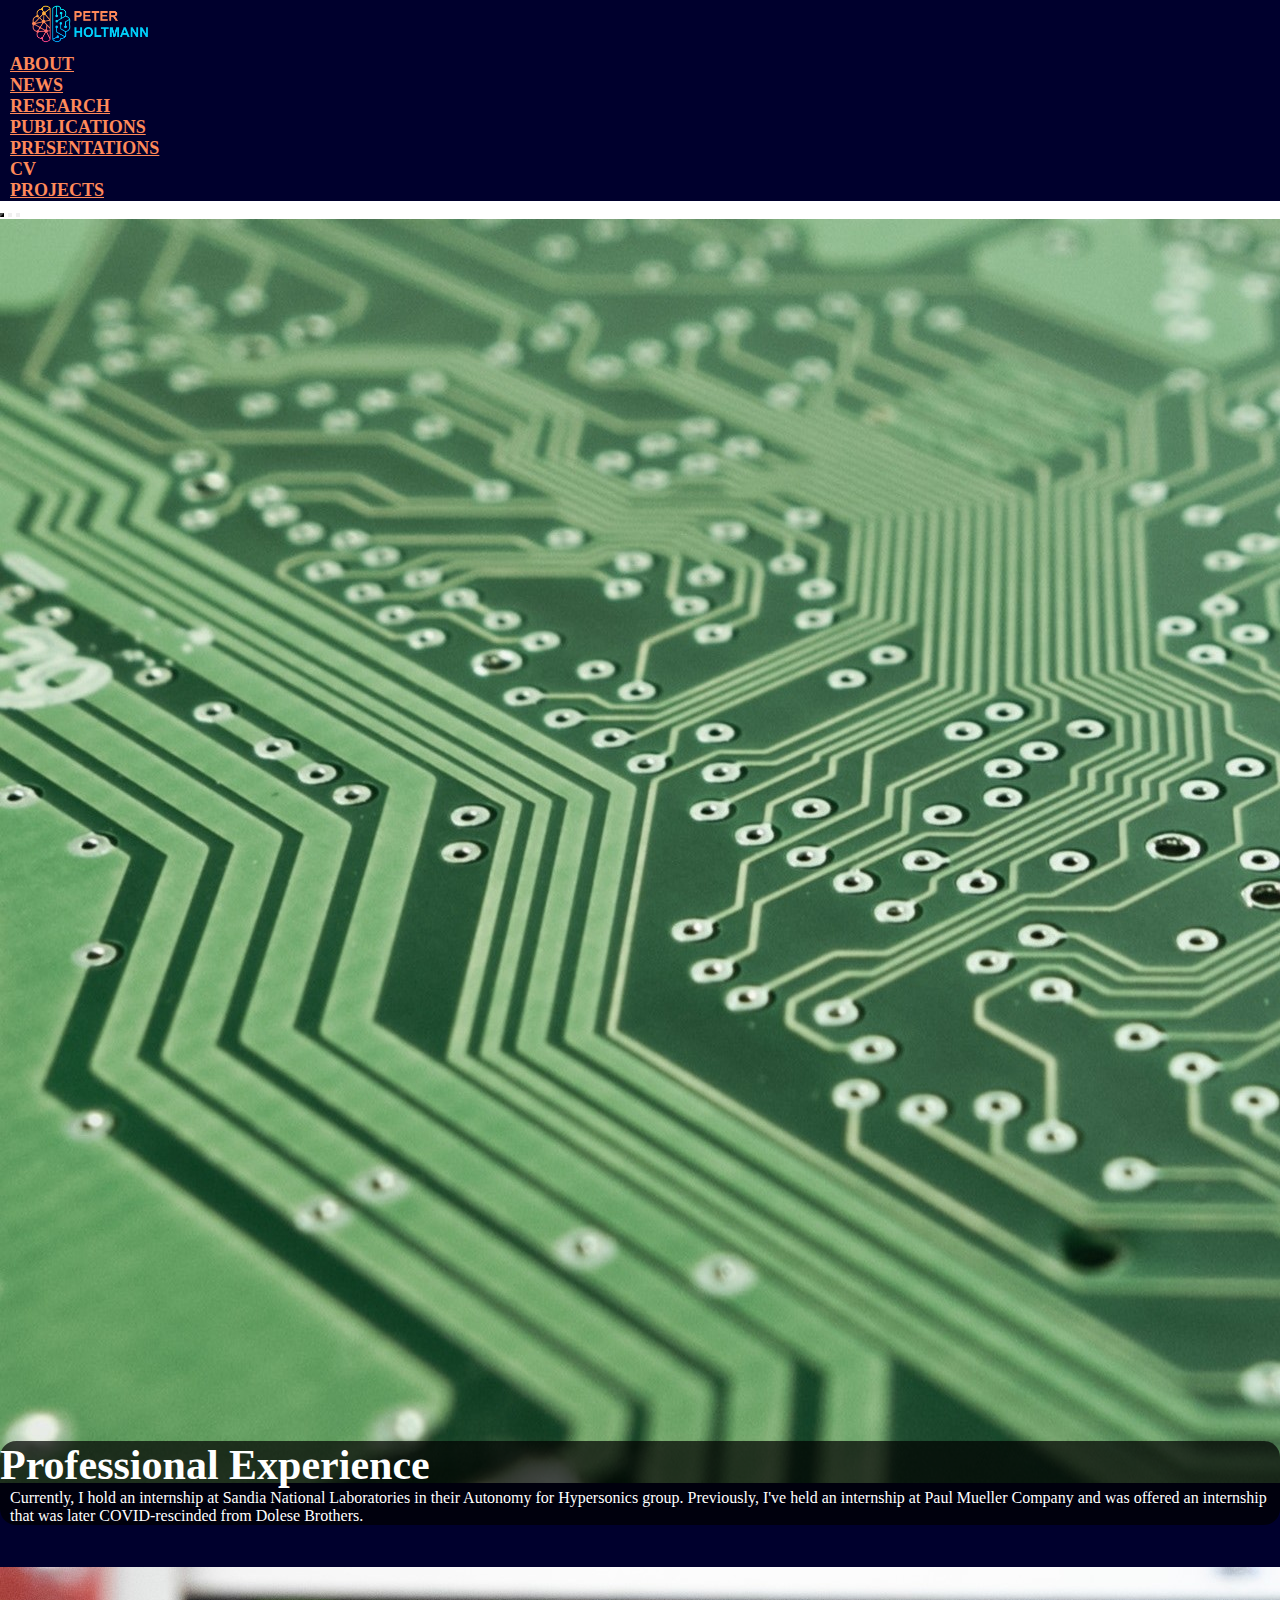
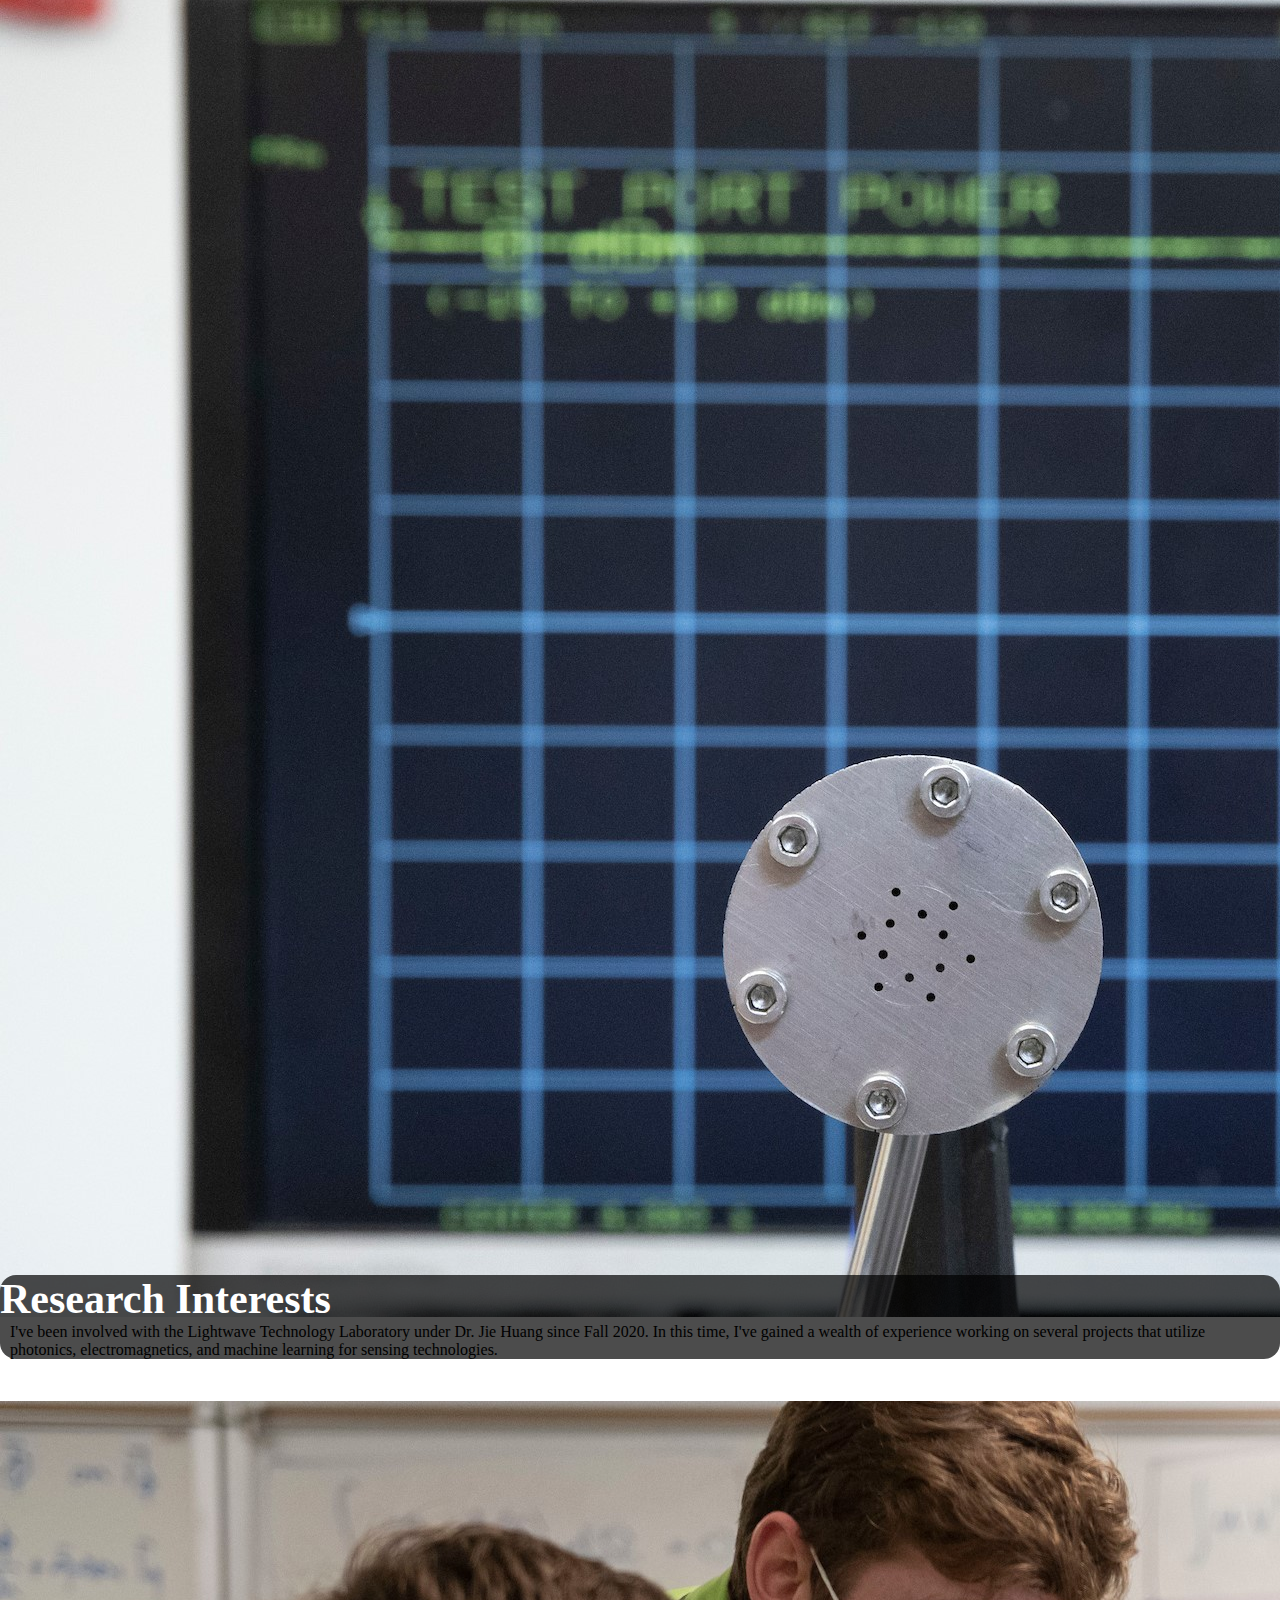
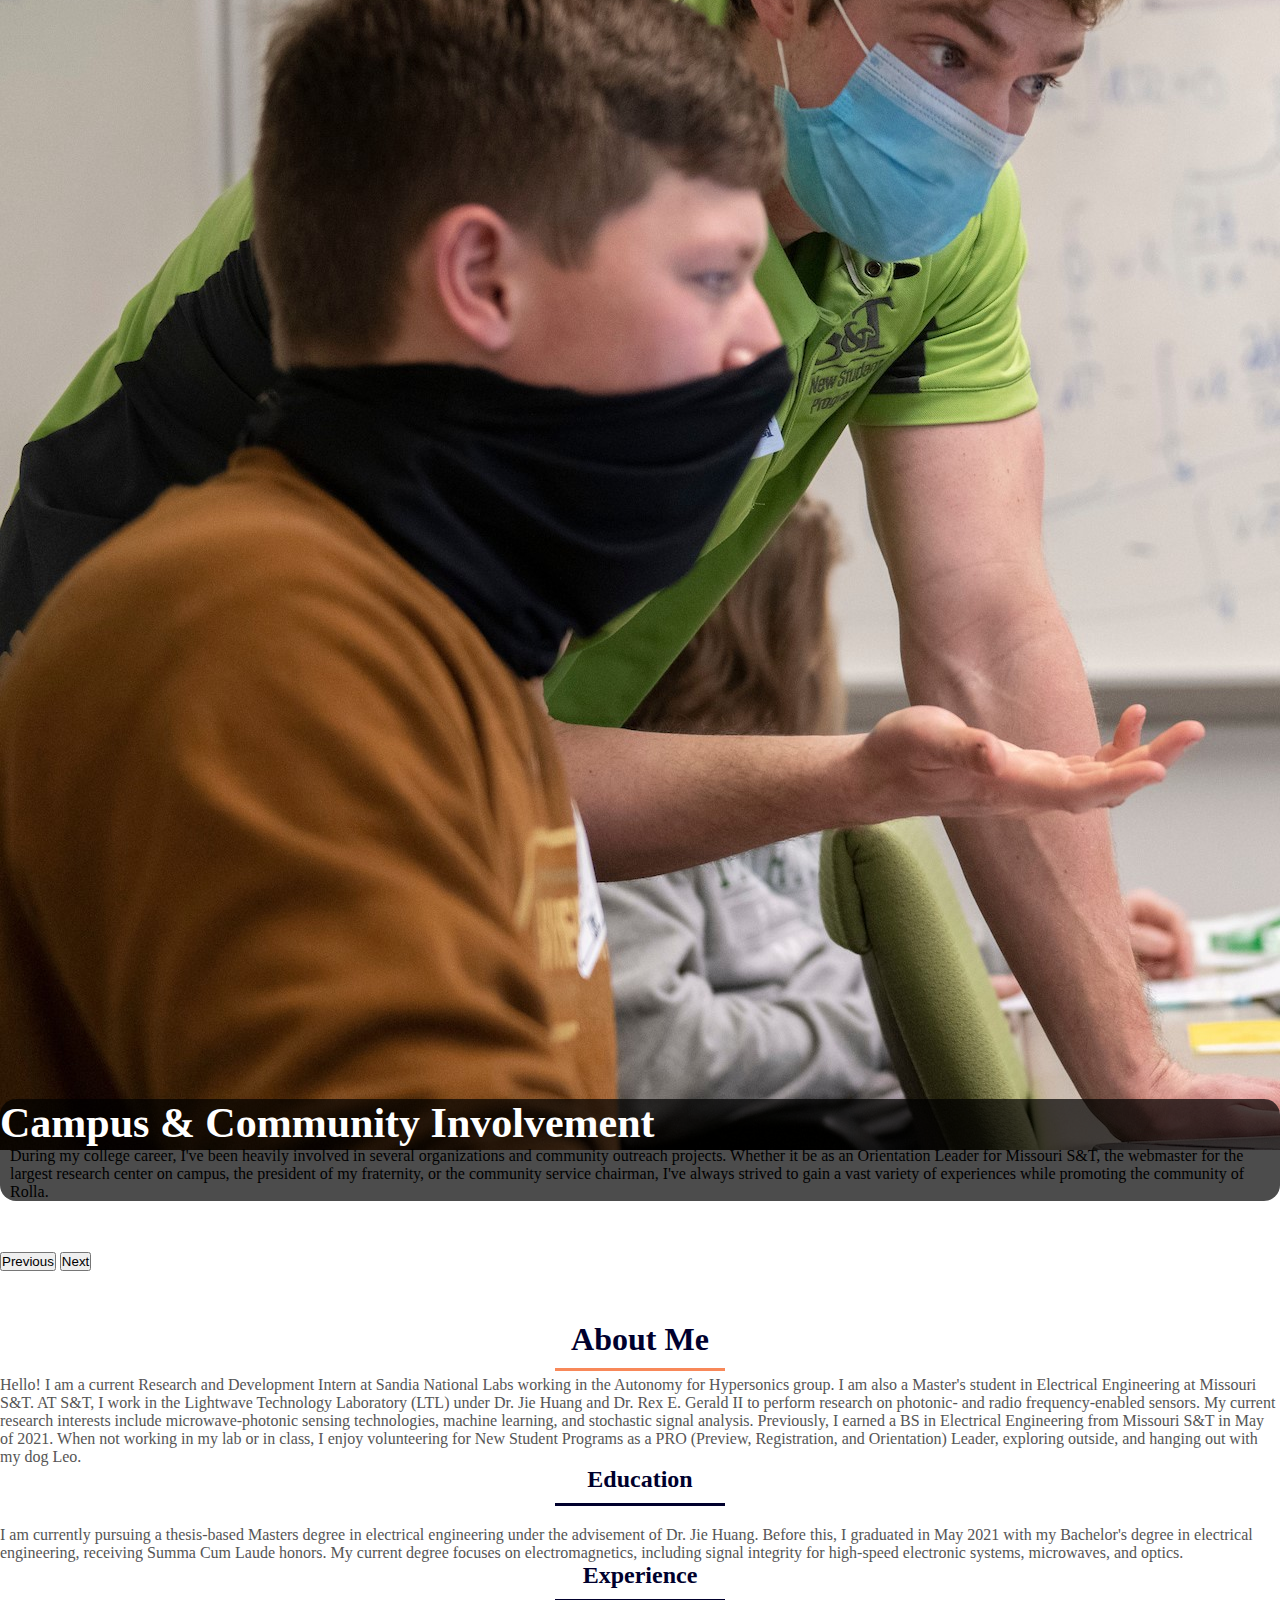
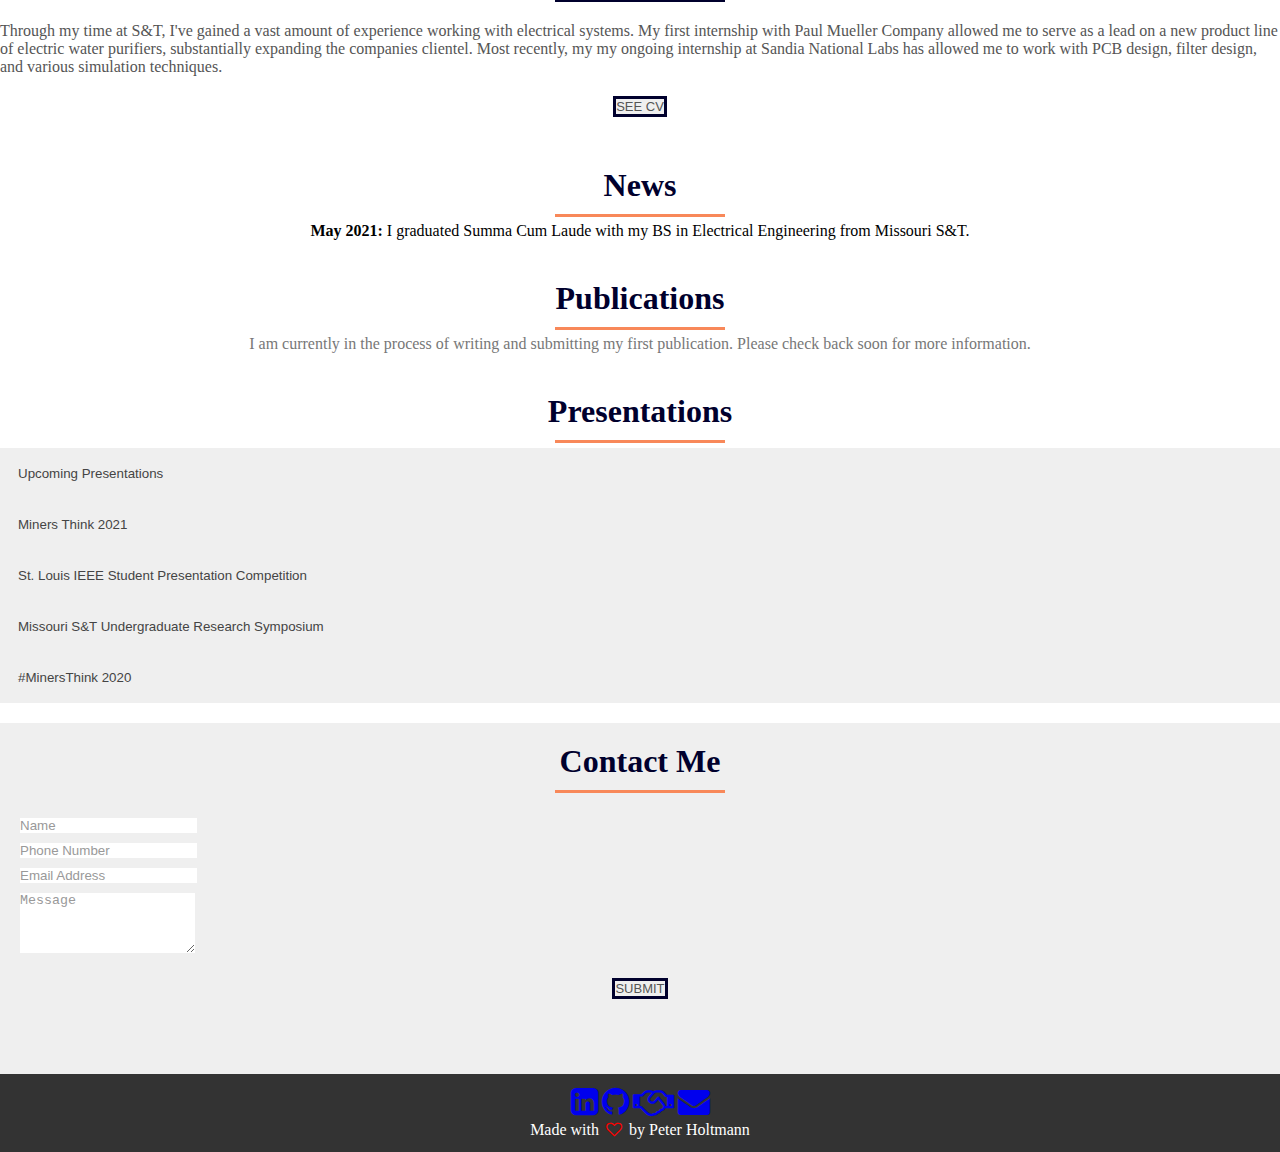
==== commit 41cd1da9: "comment out research" ====
--- a/index.html
+++ b/index.html
@@ -131,12 +131,14 @@
     <p><b>May 2021:</b> I graduated Summa Cum Laude with my BS in Electrical Engineering from Missouri S&T.</p>
   </div>
 
+<!--
 </section>
 <section id="research">
   <div class="container">
     <h1 class="center">Research</h1>
   </div>
 </section>
+-->
 
 </section>
 <section id="pubs">
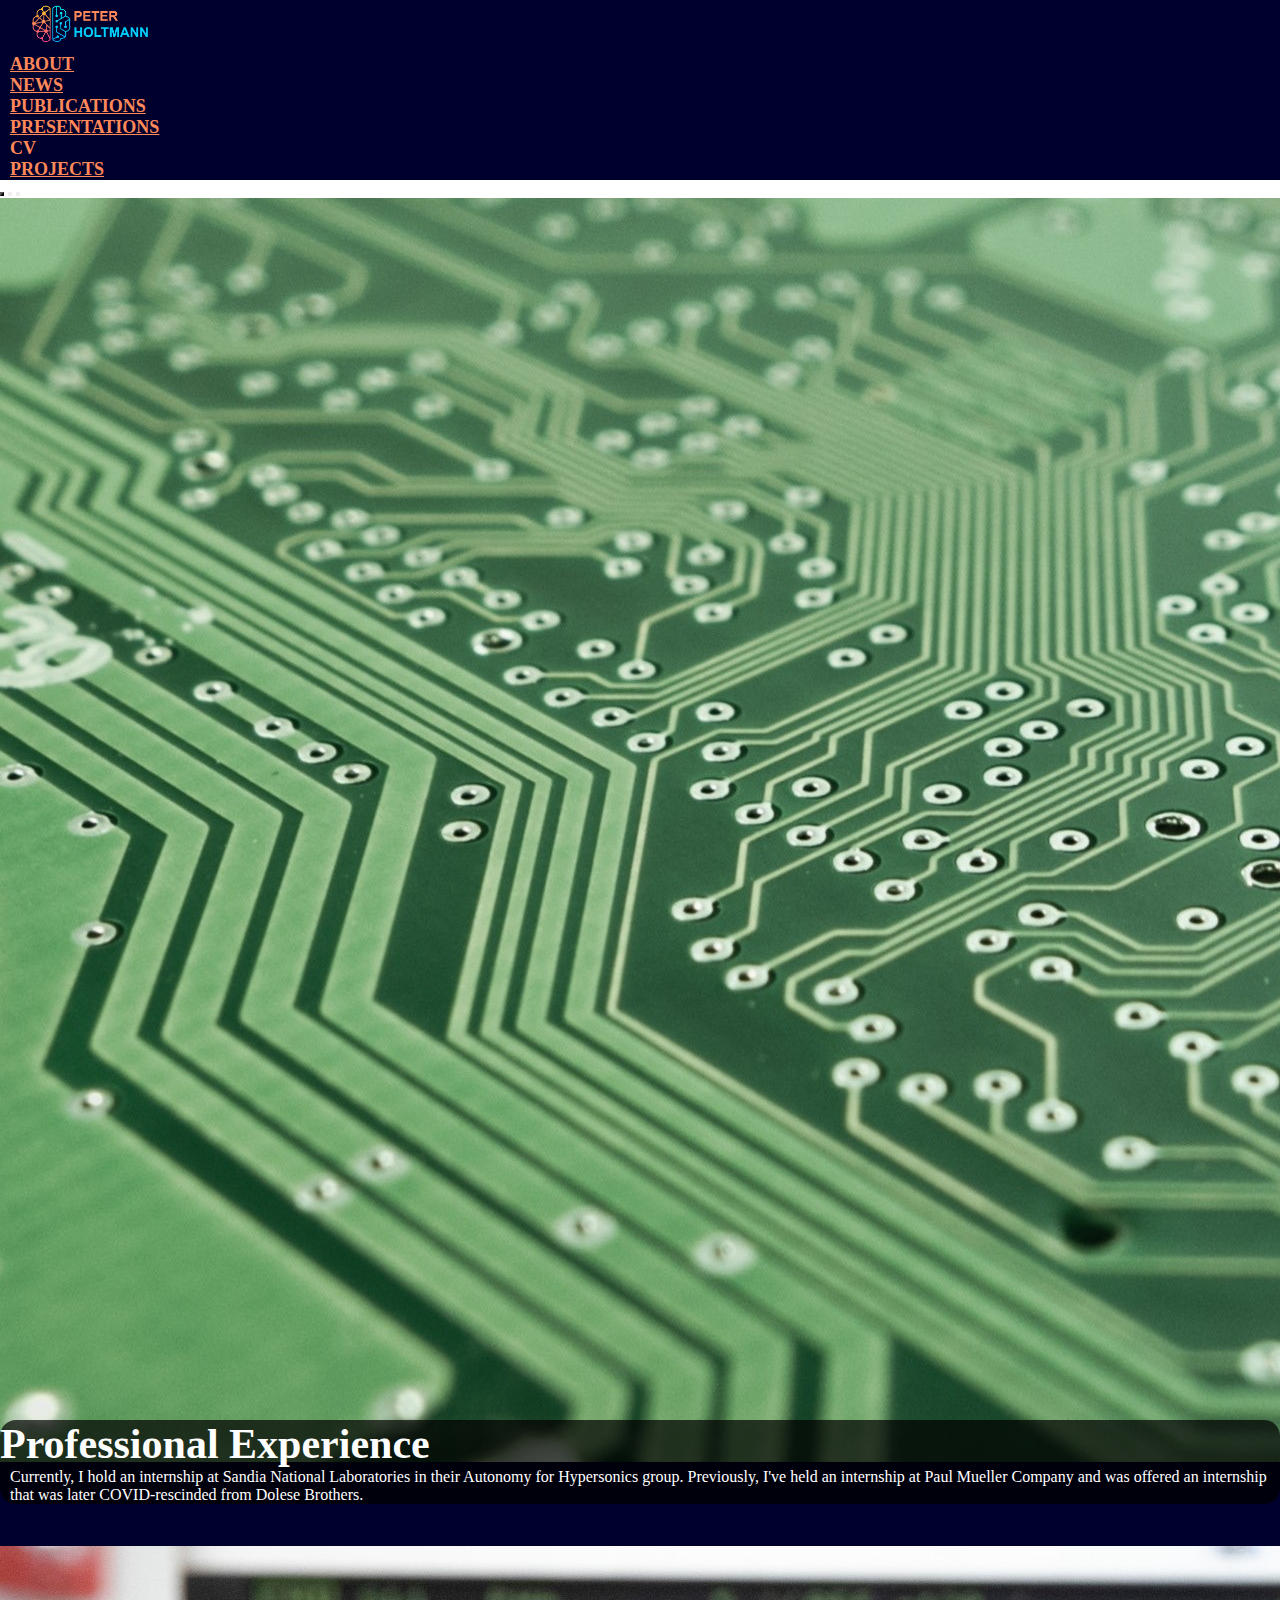
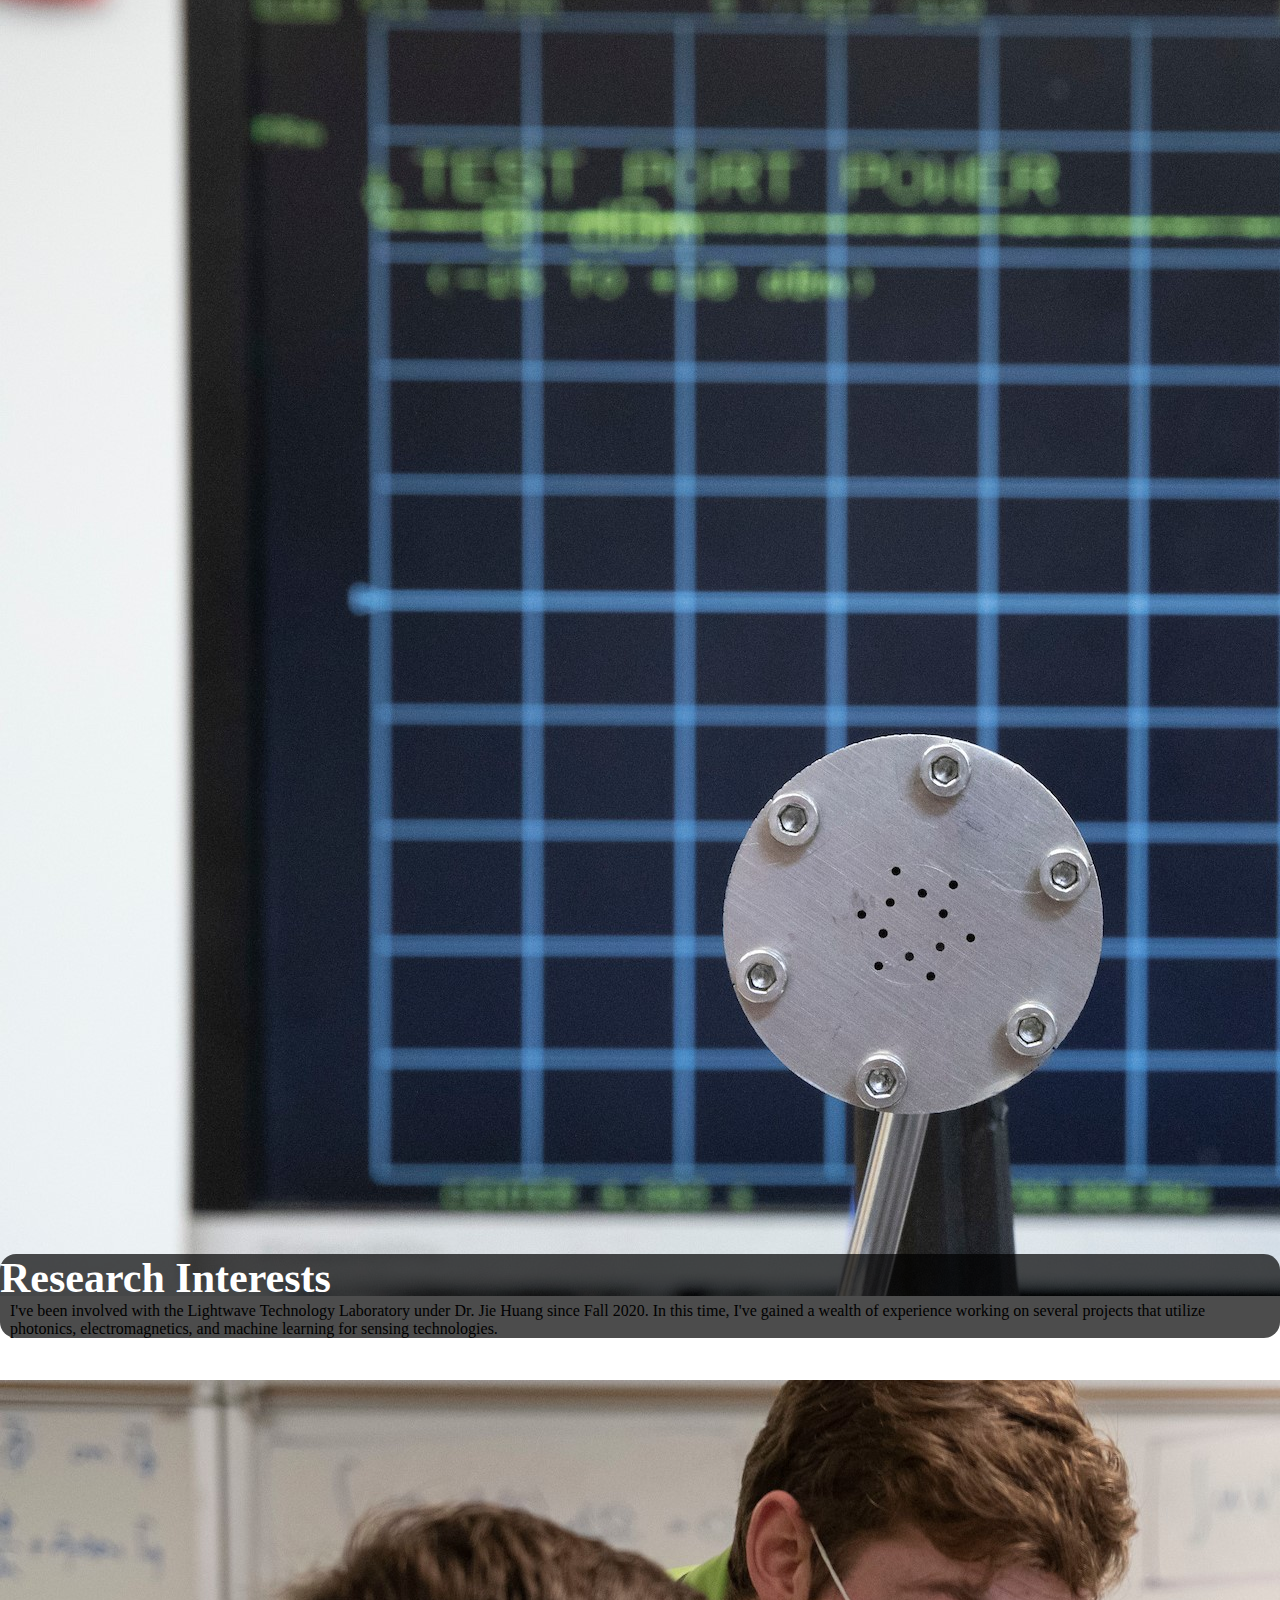
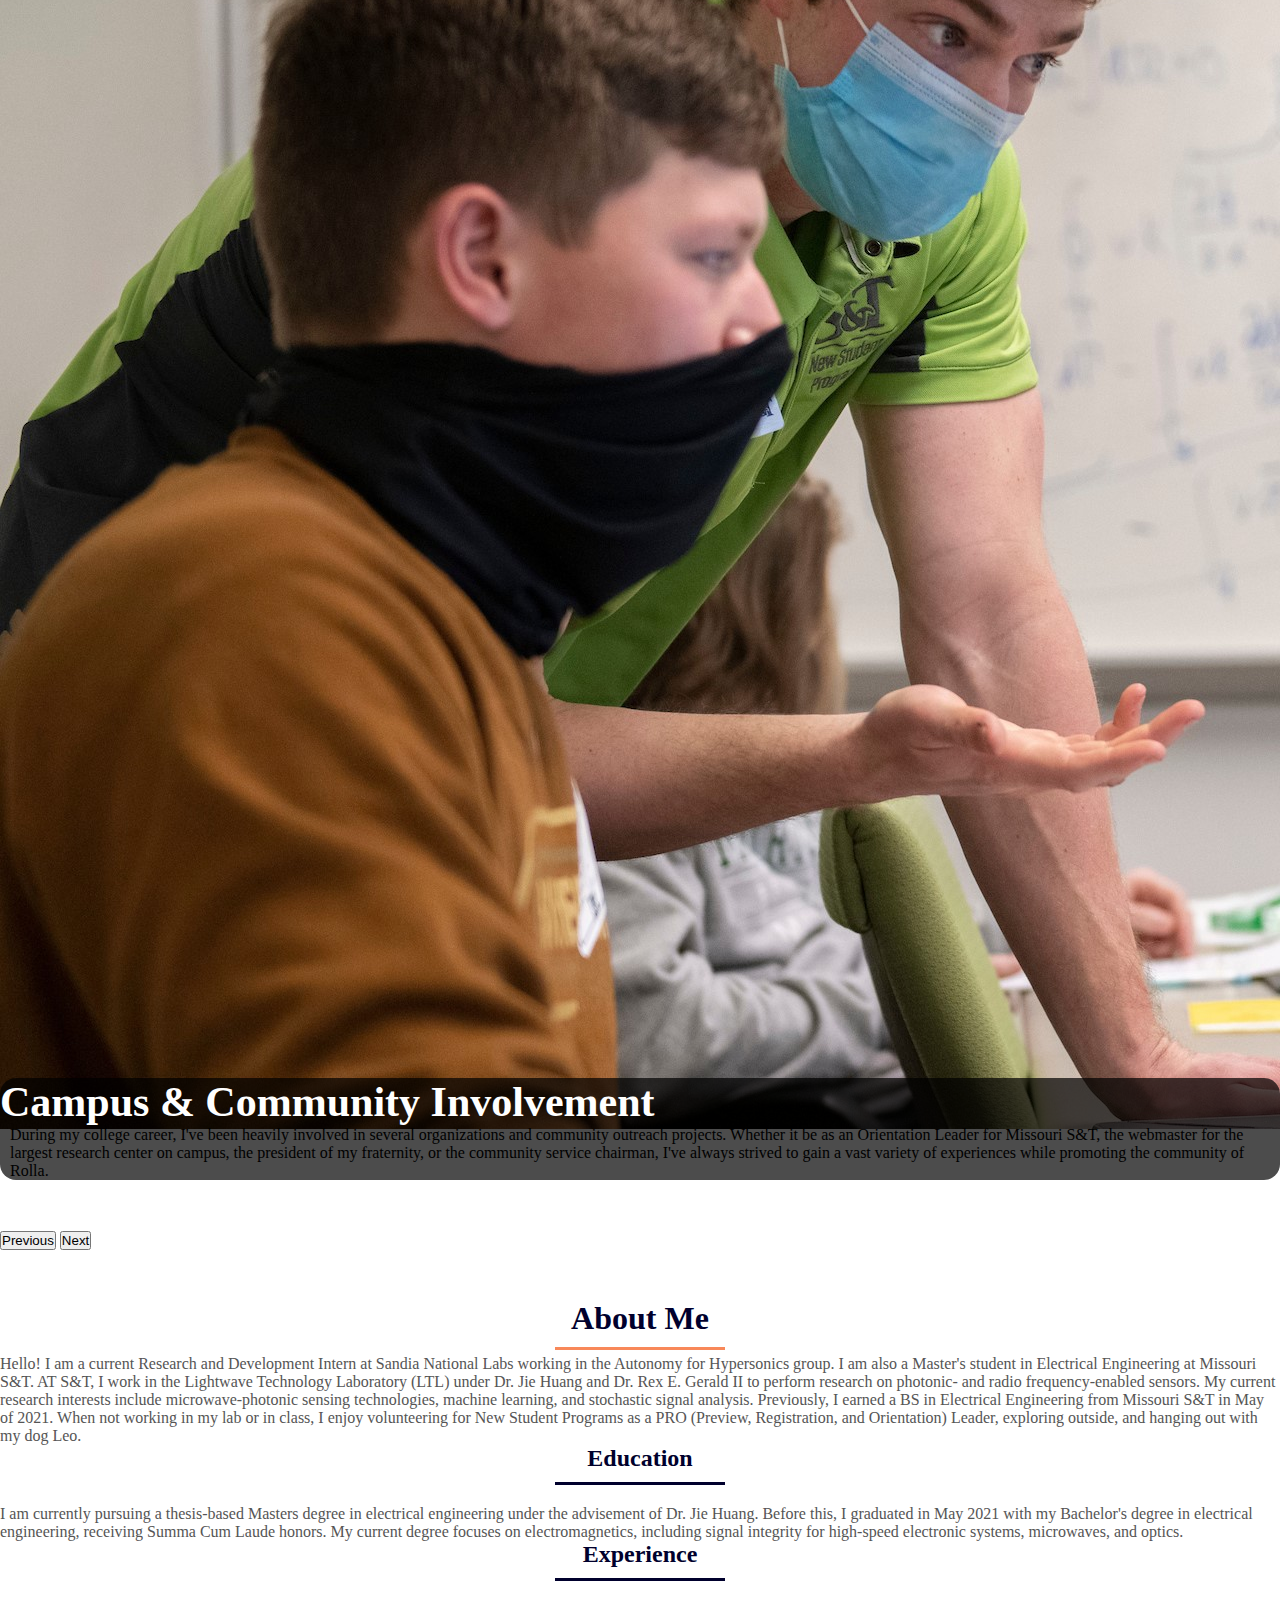
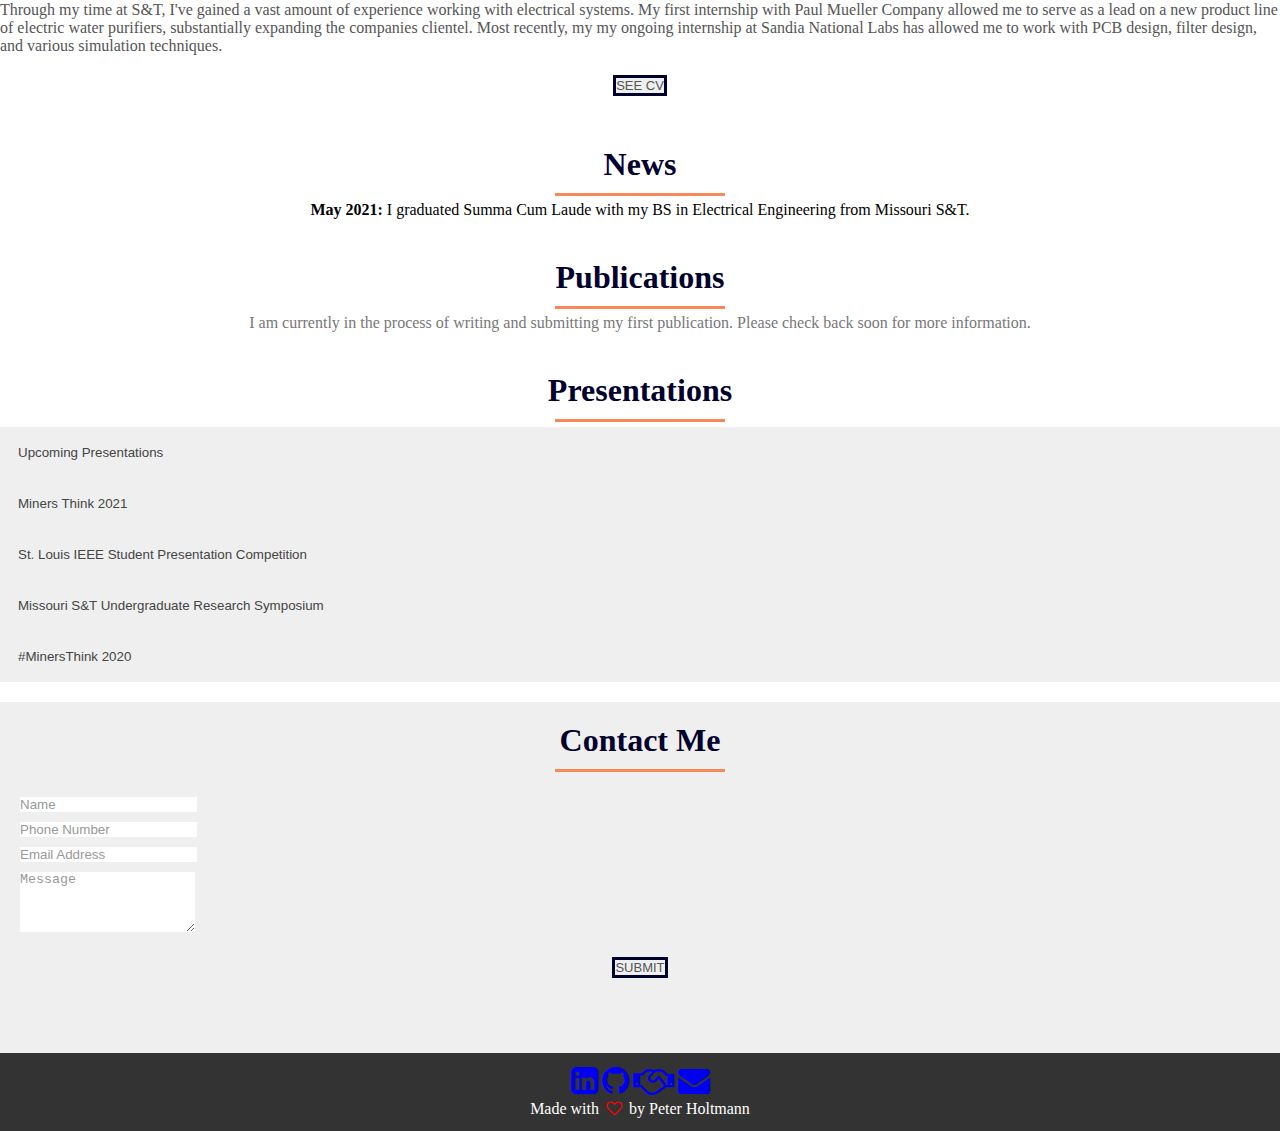
==== commit 80612c0c: "comment out research" ====
--- a/index.html
+++ b/index.html
@@ -23,9 +23,11 @@
            <li class="nav-item">
              <a class="nav-link" href="#news">NEWS</a>
            </li>
+           <!--
            <li class="nav-item">
              <a class="nav-link" href="#research">RESEARCH</a>
            </li>
+           -->
            <li class="nav-item">
              <a class="nav-link" href="#pubs">PUBLICATIONS</a>
            </li>
@@ -33,7 +35,7 @@
             <a class="nav-link" href="#presentations">PRESENTATIONS</a>
            </li>
            <li class="nav-item">
-             <a class="nav-link" onclick="window.open('Peter_Holtmann_Resume_SS2021.pdf')">CV</a>
+             <a class="nav-link" onclick="window.open('Peter_Holtmann_Resume_FS2021 (2).pdf')">CV</a>
            </li>
            <li class="nav-item">
              <a class="nav-link" href="UnderConstruction.html">PROJECTS</a>
@@ -122,7 +124,7 @@
       </div>
     </div>
     <div class="center">
-      <button type="button" class="btn btn-one" onclick="window.open('Peter_Holtmann_Resume_SS2021.pdf')">See CV</button>
+      <button type="button" class="btn btn-one" onclick="window.open('Peter_Holtmann_Resume_FS2021 (2).pdf')">See CV</button>
     </div>
 </section>
 <section id="news">
